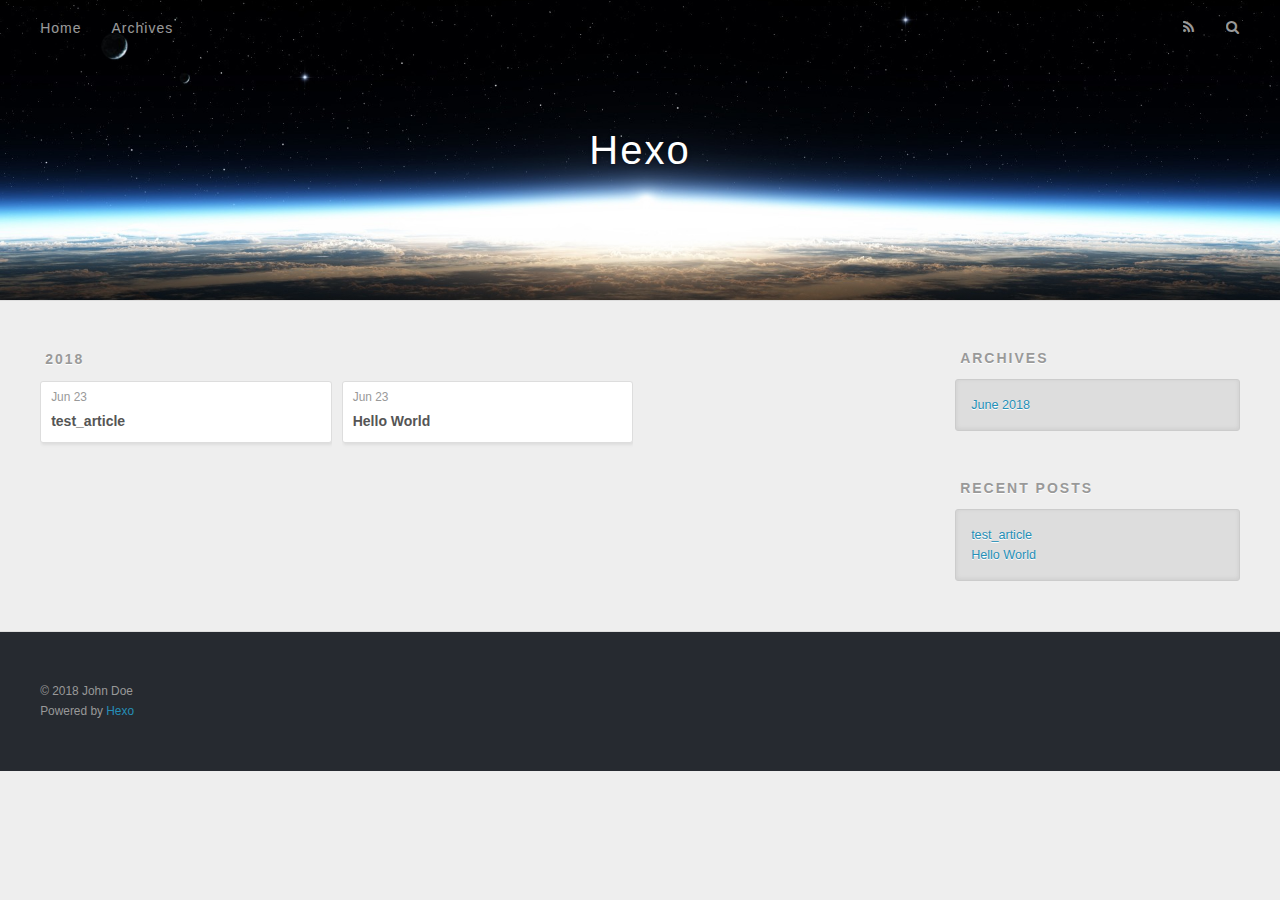
==== archives/index.html @ 7d8a9046 "Site updated: 2018-06-23 09:53:26" ====
<!DOCTYPE html>
<html>
<head>
  <meta charset="utf-8">
  

  
  <title>Archives | Hexo</title>
  <meta name="viewport" content="width=device-width, initial-scale=1, maximum-scale=1">
  <meta property="og:type" content="website">
<meta property="og:title" content="Hexo">
<meta property="og:url" content="http://yoursite.com/archives/index.html">
<meta property="og:site_name" content="Hexo">
<meta property="og:locale" content="default">
<meta name="twitter:card" content="summary">
<meta name="twitter:title" content="Hexo">
  
    <link rel="alternate" href="/atom.xml" title="Hexo" type="application/atom+xml">
  
  
    <link rel="icon" href="/favicon.png">
  
  
    <link href="//fonts.googleapis.com/css?family=Source+Code+Pro" rel="stylesheet" type="text/css">
  
  <link rel="stylesheet" href="/css/style.css">
</head>

<body>
  <div id="container">
    <div id="wrap">
      <header id="header">
  <div id="banner"></div>
  <div id="header-outer" class="outer">
    <div id="header-title" class="inner">
      <h1 id="logo-wrap">
        <a href="/" id="logo">Hexo</a>
      </h1>
      
    </div>
    <div id="header-inner" class="inner">
      <nav id="main-nav">
        <a id="main-nav-toggle" class="nav-icon"></a>
        
          <a class="main-nav-link" href="/">Home</a>
        
          <a class="main-nav-link" href="/archives">Archives</a>
        
      </nav>
      <nav id="sub-nav">
        
          <a id="nav-rss-link" class="nav-icon" href="/atom.xml" title="RSS Feed"></a>
        
        <a id="nav-search-btn" class="nav-icon" title="Search"></a>
      </nav>
      <div id="search-form-wrap">
        <form action="//google.com/search" method="get" accept-charset="UTF-8" class="search-form"><input type="search" name="q" class="search-form-input" placeholder="Search"><button type="submit" class="search-form-submit">&#xF002;</button><input type="hidden" name="sitesearch" value="http://yoursite.com"></form>
      </div>
    </div>
  </div>
</header>
      <div class="outer">
        <section id="main">
  
  
    
    
      
      
      <section class="archives-wrap">
        <div class="archive-year-wrap">
          <a href="/archives/2018" class="archive-year">2018</a>
        </div>
        <div class="archives">
    
    <article class="archive-article archive-type-post">
  <div class="archive-article-inner">
    <header class="archive-article-header">
      <a href="/2018/06/23/test-article/" class="archive-article-date">
  <time datetime="2018-06-23T01:40:47.000Z" itemprop="datePublished">Jun 23</time>
</a>
      
  
    <h1 itemprop="name">
      <a class="archive-article-title" href="/2018/06/23/test-article/">test_article</a>
    </h1>
  

    </header>
  </div>
</article>
  
    
    
    <article class="archive-article archive-type-post">
  <div class="archive-article-inner">
    <header class="archive-article-header">
      <a href="/2018/06/23/hello-world/" class="archive-article-date">
  <time datetime="2018-06-23T01:30:39.345Z" itemprop="datePublished">Jun 23</time>
</a>
      
  
    <h1 itemprop="name">
      <a class="archive-article-title" href="/2018/06/23/hello-world/">Hello World</a>
    </h1>
  

    </header>
  </div>
</article>
  
  
    </div></section>
  


</section>
        
          <aside id="sidebar">
  
    

  
    

  
    
  
    
  <div class="widget-wrap">
    <h3 class="widget-title">Archives</h3>
    <div class="widget">
      <ul class="archive-list"><li class="archive-list-item"><a class="archive-list-link" href="/archives/2018/06/">June 2018</a></li></ul>
    </div>
  </div>


  
    
  <div class="widget-wrap">
    <h3 class="widget-title">Recent Posts</h3>
    <div class="widget">
      <ul>
        
          <li>
            <a href="/2018/06/23/test-article/">test_article</a>
          </li>
        
          <li>
            <a href="/2018/06/23/hello-world/">Hello World</a>
          </li>
        
      </ul>
    </div>
  </div>

  
</aside>
        
      </div>
      <footer id="footer">
  
  <div class="outer">
    <div id="footer-info" class="inner">
      &copy; 2018 John Doe<br>
      Powered by <a href="http://hexo.io/" target="_blank">Hexo</a>
    </div>
  </div>
</footer>
    </div>
    <nav id="mobile-nav">
  
    <a href="/" class="mobile-nav-link">Home</a>
  
    <a href="/archives" class="mobile-nav-link">Archives</a>
  
</nav>
    

<script src="//ajax.googleapis.com/ajax/libs/jquery/2.0.3/jquery.min.js"></script>


  <link rel="stylesheet" href="/fancybox/jquery.fancybox.css">
  <script src="/fancybox/jquery.fancybox.pack.js"></script>


<script src="/js/script.js"></script>



  </div>
</body>
</html>
---- css/style.css ----
body {
  width: 100%;
}
body:before,
body:after {
  content: "";
  display: table;
}
body:after {
  clear: both;
}
html,
body,
div,
span,
applet,
object,
iframe,
h1,
h2,
h3,
h4,
h5,
h6,
p,
blockquote,
pre,
a,
abbr,
acronym,
address,
big,
cite,
code,
del,
dfn,
em,
img,
ins,
kbd,
q,
s,
samp,
small,
strike,
strong,
sub,
sup,
tt,
var,
dl,
dt,
dd,
ol,
ul,
li,
fieldset,
form,
label,
legend,
table,
caption,
tbody,
tfoot,
thead,
tr,
th,
td {
  margin: 0;
  padding: 0;
  border: 0;
  outline: 0;
  font-weight: inherit;
  font-style: inherit;
  font-family: inherit;
  font-size: 100%;
  vertical-align: baseline;
}
body {
  line-height: 1;
  color: #000;
  background: #fff;
}
ol,
ul {
  list-style: none;
}
table {
  border-collapse: separate;
  border-spacing: 0;
  vertical-align: middle;
}
caption,
th,
td {
  text-align: left;
  font-weight: normal;
  vertical-align: middle;
}
a img {
  border: none;
}
input,
button {
  margin: 0;
  padding: 0;
}
input::-moz-focus-inner,
button::-moz-focus-inner {
  border: 0;
  padding: 0;
}
@font-face {
  font-family: FontAwesome;
  font-style: normal;
  font-weight: normal;
  src: url("fonts/fontawesome-webfont.eot?v=#4.0.3");
  src: url("fonts/fontawesome-webfont.eot?#iefix&v=#4.0.3") format("embedded-opentype"), url("fonts/fontawesome-webfont.woff?v=#4.0.3") format("woff"), url("fonts/fontawesome-webfont.ttf?v=#4.0.3") format("truetype"), url("fonts/fontawesome-webfont.svg#fontawesomeregular?v=#4.0.3") format("svg");
}
html,
body,
#container {
  height: 100%;
}
body {
  background: #eee;
  font: 14px -apple-system, BlinkMacSystemFont, "Segoe UI", "Roboto", "Oxygen", "Ubuntu", "Cantarell", "Fira Sans", "Droid Sans", "Helvetica Neue", sans-serif;
  -webkit-text-size-adjust: 100%;
}
.outer {
  max-width: 1220px;
  margin: 0 auto;
  padding: 0 20px;
}
.outer:before,
.outer:after {
  content: "";
  display: table;
}
.outer:after {
  clear: both;
}
.inner {
  display: inline;
  float: left;
  width: 98.33333333333333%;
  margin: 0 0.833333333333333%;
}
.left,
.alignleft {
  float: left;
}
.right,
.alignright {
  float: right;
}
.clear {
  clear: both;
}
#container {
  position: relative;
}
.mobile-nav-on {
  overflow: hidden;
}
#wrap {
  height: 100%;
  width: 100%;
  position: absolute;
  top: 0;
  left: 0;
  -webkit-transition: 0.2s ease-out;
  -moz-transition: 0.2s ease-out;
  -ms-transition: 0.2s ease-out;
  transition: 0.2s ease-out;
  z-index: 1;
  background: #eee;
}
.mobile-nav-on #wrap {
  left: 280px;
}
@media screen and (min-width: 768px) {
  #main {
    display: inline;
    float: left;
    width: 73.33333333333333%;
    margin: 0 0.833333333333333%;
  }
}
.article-date,
.article-category-link,
.archive-year,
.widget-title {
  text-decoration: none;
  text-transform: uppercase;
  letter-spacing: 2px;
  color: #999;
  margin-bottom: 1em;
  margin-left: 5px;
  line-height: 1em;
  text-shadow: 0 1px #fff;
  font-weight: bold;
}
.article-inner,
.archive-article-inner {
  background: #fff;
  -webkit-box-shadow: 1px 2px 3px #ddd;
  box-shadow: 1px 2px 3px #ddd;
  border: 1px solid #ddd;
  border-radius: 3px;
}
.article-entry h1,
.widget h1 {
  font-size: 2em;
}
.article-entry h2,
.widget h2 {
  font-size: 1.5em;
}
.article-entry h3,
.widget h3 {
  font-size: 1.3em;
}
.article-entry h4,
.widget h4 {
  font-size: 1.2em;
}
.article-entry h5,
.widget h5 {
  font-size: 1em;
}
.article-entry h6,
.widget h6 {
  font-size: 1em;
  color: #999;
}
.article-entry hr,
.widget hr {
  border: 1px dashed #ddd;
}
.article-entry strong,
.widget strong {
  font-weight: bold;
}
.article-entry em,
.widget em,
.article-entry cite,
.widget cite {
  font-style: italic;
}
.article-entry sup,
.widget sup,
.article-entry sub,
.widget sub {
  font-size: 0.75em;
  line-height: 0;
  position: relative;
  vertical-align: baseline;
}
.article-entry sup,
.widget sup {
  top: -0.5em;
}
.article-entry sub,
.widget sub {
  bottom: -0.2em;
}
.article-entry small,
.widget small {
  font-size: 0.85em;
}
.article-entry acronym,
.widget acronym,
.article-entry abbr,
.widget abbr {
  border-bottom: 1px dotted;
}
.article-entry ul,
.widget ul,
.article-entry ol,
.widget ol,
.article-entry dl,
.widget dl {
  margin: 0 20px;
  line-height: 1.6em;
}
.article-entry ul ul,
.widget ul ul,
.article-entry ol ul,
.widget ol ul,
.article-entry ul ol,
.widget ul ol,
.article-entry ol ol,
.widget ol ol {
  margin-top: 0;
  margin-bottom: 0;
}
.article-entry ul,
.widget ul {
  list-style: disc;
}
.article-entry ol,
.widget ol {
  list-style: decimal;
}
.article-entry dt,
.widget dt {
  font-weight: bold;
}
#header {
  height: 300px;
  position: relative;
  border-bottom: 1px solid #ddd;
}
#header:before,
#header:after {
  content: "";
  position: absolute;
  left: 0;
  right: 0;
  height: 40px;
}
#header:before {
  top: 0;
  background: -webkit-linear-gradient(rgba(0,0,0,0.2), transparent);
  background: -moz-linear-gradient(rgba(0,0,0,0.2), transparent);
  background: -ms-linear-gradient(rgba(0,0,0,0.2), transparent);
  background: linear-gradient(rgba(0,0,0,0.2), transparent);
}
#header:after {
  bottom: 0;
  background: -webkit-linear-gradient(transparent, rgba(0,0,0,0.2));
  background: -moz-linear-gradient(transparent, rgba(0,0,0,0.2));
  background: -ms-linear-gradient(transparent, rgba(0,0,0,0.2));
  background: linear-gradient(transparent, rgba(0,0,0,0.2));
}
#header-outer {
  height: 100%;
  position: relative;
}
#header-inner {
  position: relative;
  overflow: hidden;
}
#banner {
  position: absolute;
  top: 0;
  left: 0;
  width: 100%;
  height: 100%;
  background: url("images/banner.jpg") center #000;
  -webkit-background-size: cover;
  -moz-background-size: cover;
  background-size: cover;
  z-index: -1;
}
#header-title {
  text-align: center;
  height: 40px;
  position: absolute;
  top: 50%;
  left: 0;
  margin-top: -20px;
}
#logo,
#subtitle {
  text-decoration: none;
  color: #fff;
  font-weight: 300;
  text-shadow: 0 1px 4px rgba(0,0,0,0.3);
}
#logo {
  font-size: 40px;
  line-height: 40px;
  letter-spacing: 2px;
}
#subtitle {
  font-size: 16px;
  line-height: 16px;
  letter-spacing: 1px;
}
#subtitle-wrap {
  margin-top: 16px;
}
#main-nav {
  float: left;
  margin-left: -15px;
}
.nav-icon,
.main-nav-link {
  float: left;
  color: #fff;
  opacity: 0.6;
  text-decoration: none;
  text-shadow: 0 1px rgba(0,0,0,0.2);
  -webkit-transition: opacity 0.2s;
  -moz-transition: opacity 0.2s;
  -ms-transition: opacity 0.2s;
  transition: opacity 0.2s;
  display: block;
  padding: 20px 15px;
}
.nav-icon:hover,
.main-nav-link:hover {
  opacity: 1;
}
.nav-icon {
  font-family: FontAwesome;
  text-align: center;
  font-size: 14px;
  width: 14px;
  height: 14px;
  padding: 20px 15px;
  position: relative;
  cursor: pointer;
}
.main-nav-link {
  font-weight: 300;
  letter-spacing: 1px;
}
@media screen and (max-width: 479px) {
  .main-nav-link {
    display: none;
  }
}
#main-nav-toggle {
  display: none;
}
#main-nav-toggle:before {
  content: "\f0c9";
}
@media screen and (max-width: 479px) {
  #main-nav-toggle {
    display: block;
  }
}
#sub-nav {
  float: right;
  margin-right: -15px;
}
#nav-rss-link:before {
  content: "\f09e";
}
#nav-search-btn:before {
  content: "\f002";
}
#search-form-wrap {
  position: absolute;
  top: 15px;
  width: 150px;
  height: 30px;
  right: -150px;
  opacity: 0;
  -webkit-transition: 0.2s ease-out;
  -moz-transition: 0.2s ease-out;
  -ms-transition: 0.2s ease-out;
  transition: 0.2s ease-out;
}
#search-form-wrap.on {
  opacity: 1;
  right: 0;
}
@media screen and (max-width: 479px) {
  #search-form-wrap {
    width: 100%;
    right: -100%;
  }
}
.search-form {
  position: absolute;
  top: 0;
  left: 0;
  right: 0;
  background: #fff;
  padding: 5px 15px;
  border-radius: 15px;
  -webkit-box-shadow: 0 0 10px rgba(0,0,0,0.3);
  box-shadow: 0 0 10px rgba(0,0,0,0.3);
}
.search-form-input {
  border: none;
  background: none;
  color: #555;
  width: 100%;
  font: 13px -apple-system, BlinkMacSystemFont, "Segoe UI", "Roboto", "Oxygen", "Ubuntu", "Cantarell", "Fira Sans", "Droid Sans", "Helvetica Neue", sans-serif;
  outline: none;
}
.search-form-input::-webkit-search-results-decoration,
.search-form-input::-webkit-search-cancel-button {
  -webkit-appearance: none;
}
.search-form-submit {
  position: absolute;
  top: 50%;
  right: 10px;
  margin-top: -7px;
  font: 13px FontAwesome;
  border: none;
  background: none;
  color: #bbb;
  cursor: pointer;
}
.search-form-submit:hover,
.search-form-submit:focus {
  color: #777;
}
.article {
  margin: 50px 0;
}
.article-inner {
  overflow: hidden;
}
.article-meta:before,
.article-meta:after {
  content: "";
  display: table;
}
.article-meta:after {
  clear: both;
}
.article-date {
  float: left;
}
.article-category {
  float: left;
  line-height: 1em;
  color: #ccc;
  text-shadow: 0 1px #fff;
  margin-left: 8px;
}
.article-category:before {
  content: "\2022";
}
.article-category-link {
  margin: 0 12px 1em;
}
.article-header {
  padding: 20px 20px 0;
}
.article-title {
  text-decoration: none;
  font-size: 2em;
  font-weight: bold;
  color: #555;
  line-height: 1.1em;
  -webkit-transition: color 0.2s;
  -moz-transition: color 0.2s;
  -ms-transition: color 0.2s;
  transition: color 0.2s;
}
a.article-title:hover {
  color: #258fb8;
}
.article-entry {
  color: #555;
  padding: 0 20px;
}
.article-entry:before,
.article-entry:after {
  content: "";
  display: table;
}
.article-entry:after {
  clear: both;
}
.article-entry p,
.article-entry table {
  line-height: 1.6em;
  margin: 1.6em 0;
}
.article-entry h1,
.article-entry h2,
.article-entry h3,
.article-entry h4,
.article-entry h5,
.article-entry h6 {
  font-weight: bold;
}
.article-entry h1,
.article-entry h2,
.article-entry h3,
.article-entry h4,
.article-entry h5,
.article-entry h6 {
  line-height: 1.1em;
  margin: 1.1em 0;
}
.article-entry a {
  color: #258fb8;
  text-decoration: none;
}
.article-entry a:hover {
  text-decoration: underline;
}
.article-entry ul,
.article-entry ol,
.article-entry dl {
  margin-top: 1.6em;
  margin-bottom: 1.6em;
}
.article-entry img,
.article-entry video {
  max-width: 100%;
  height: auto;
  display: block;
  margin: auto;
}
.article-entry iframe {
  border: none;
}
.article-entry table {
  width: 100%;
  border-collapse: collapse;
  border-spacing: 0;
}
.article-entry th {
  font-weight: bold;
  border-bottom: 3px solid #ddd;
  padding-bottom: 0.5em;
}
.article-entry td {
  border-bottom: 1px solid #ddd;
  padding: 10px 0;
}
.article-entry blockquote {
  font-family: Georgia, "Times New Roman", serif;
  font-size: 1.4em;
  margin: 1.6em 20px;
  text-align: center;
}
.article-entry blockquote footer {
  font-size: 14px;
  margin: 1.6em 0;
  font-family: -apple-system, BlinkMacSystemFont, "Segoe UI", "Roboto", "Oxygen", "Ubuntu", "Cantarell", "Fira Sans", "Droid Sans", "Helvetica Neue", sans-serif;
}
.article-entry blockquote footer cite:before {
  content: "—";
  padding: 0 0.5em;
}
.article-entry .pullquote {
  text-align: left;
  width: 45%;
  margin: 0;
}
.article-entry .pullquote.left {
  margin-left: 0.5em;
  margin-right: 1em;
}
.article-entry .pullquote.right {
  margin-right: 0.5em;
  margin-left: 1em;
}
.article-entry .caption {
  color: #999;
  display: block;
  font-size: 0.9em;
  margin-top: 0.5em;
  position: relative;
  text-align: center;
}
.article-entry .video-container {
  position: relative;
  padding-top: 56.25%;
  height: 0;
  overflow: hidden;
}
.article-entry .video-container iframe,
.article-entry .video-container object,
.article-entry .video-container embed {
  position: absolute;
  top: 0;
  left: 0;
  width: 100%;
  height: 100%;
  margin-top: 0;
}
.article-more-link a {
  display: inline-block;
  line-height: 1em;
  padding: 6px 15px;
  border-radius: 15px;
  background: #eee;
  color: #999;
  text-shadow: 0 1px #fff;
  text-decoration: none;
}
.article-more-link a:hover {
  background: #258fb8;
  color: #fff;
  text-decoration: none;
  text-shadow: 0 1px #1e7293;
}
.article-footer {
  font-size: 0.85em;
  line-height: 1.6em;
  border-top: 1px solid #ddd;
  padding-top: 1.6em;
  margin: 0 20px 20px;
}
.article-footer:before,
.article-footer:after {
  content: "";
  display: table;
}
.article-footer:after {
  clear: both;
}
.article-footer a {
  color: #999;
  text-decoration: none;
}
.article-footer a:hover {
  color: #555;
}
.article-tag-list-item {
  float: left;
  margin-right: 10px;
}
.article-tag-list-link:before {
  content: "#";
}
.article-comment-link {
  float: right;
}
.article-comment-link:before {
  content: "\f075";
  font-family: FontAwesome;
  padding-right: 8px;
}
.article-share-link {
  cursor: pointer;
  float: right;
  margin-left: 20px;
}
.article-share-link:before {
  content: "\f064";
  font-family: FontAwesome;
  padding-right: 6px;
}
#article-nav {
  position: relative;
}
#article-nav:before,
#article-nav:after {
  content: "";
  display: table;
}
#article-nav:after {
  clear: both;
}
@media screen and (min-width: 768px) {
  #article-nav {
    margin: 50px 0;
  }
  #article-nav:before {
    width: 8px;
    height: 8px;
    position: absolute;
    top: 50%;
    left: 50%;
    margin-top: -4px;
    margin-left: -4px;
    content: "";
    border-radius: 50%;
    background: #ddd;
    -webkit-box-shadow: 0 1px 2px #fff;
    box-shadow: 0 1px 2px #fff;
  }
}
.article-nav-link-wrap {
  text-decoration: none;
  text-shadow: 0 1px #fff;
  color: #999;
  -webkit-box-sizing: border-box;
  -moz-box-sizing: border-box;
  box-sizing: border-box;
  margin-top: 50px;
  text-align: center;
  display: block;
}
.article-nav-link-wrap:hover {
  color: #555;
}
@media screen and (min-width: 768px) {
  .article-nav-link-wrap {
    width: 50%;
    margin-top: 0;
  }
}
@media screen and (min-width: 768px) {
  #article-nav-newer {
    float: left;
    text-align: right;
    padding-right: 20px;
  }
}
@media screen and (min-width: 768px) {
  #article-nav-older {
    float: right;
    text-align: left;
    padding-left: 20px;
  }
}
.article-nav-caption {
  text-transform: uppercase;
  letter-spacing: 2px;
  color: #ddd;
  line-height: 1em;
  font-weight: bold;
}
#article-nav-newer .article-nav-caption {
  margin-right: -2px;
}
.article-nav-title {
  font-size: 0.85em;
  line-height: 1.6em;
  margin-top: 0.5em;
}
.article-share-box {
  position: absolute;
  display: none;
  background: #fff;
  -webkit-box-shadow: 1px 2px 10px rgba(0,0,0,0.2);
  box-shadow: 1px 2px 10px rgba(0,0,0,0.2);
  border-radius: 3px;
  margin-left: -145px;
  overflow: hidden;
  z-index: 1;
}
.article-share-box.on {
  display: block;
}
.article-share-input {
  width: 100%;
  background: none;
  -webkit-box-sizing: border-box;
  -moz-box-sizing: border-box;
  box-sizing: border-box;
  font: 14px -apple-system, BlinkMacSystemFont, "Segoe UI", "Roboto", "Oxygen", "Ubuntu", "Cantarell", "Fira Sans", "Droid Sans", "Helvetica Neue", sans-serif;
  padding: 0 15px;
  color: #555;
  outline: none;
  border: 1px solid #ddd;
  border-radius: 3px 3px 0 0;
  height: 36px;
  line-height: 36px;
}
.article-share-links {
  background: #eee;
}
.article-share-links:before,
.article-share-links:after {
  content: "";
  display: table;
}
.article-share-links:after {
  clear: both;
}
.article-share-twitter,
.article-share-facebook,
.article-share-pinterest,
.article-share-google {
  width: 50px;
  height: 36px;
  display: block;
  float: left;
  position: relative;
  color: #999;
  text-shadow: 0 1px #fff;
}
.article-share-twitter:before,
.article-share-facebook:before,
.article-share-pinterest:before,
.article-share-google:before {
  font-size: 20px;
  font-family: FontAwesome;
  width: 20px;
  height: 20px;
  position: absolute;
  top: 50%;
  left: 50%;
  margin-top: -10px;
  margin-left: -10px;
  text-align: center;
}
.article-share-twitter:hover,
.article-share-facebook:hover,
.article-share-pinterest:hover,
.article-share-google:hover {
  color: #fff;
}
.article-share-twitter:before {
  content: "\f099";
}
.article-share-twitter:hover {
  background: #00aced;
  text-shadow: 0 1px #008abe;
}
.article-share-facebook:before {
  content: "\f09a";
}
.article-share-facebook:hover {
  background: #3b5998;
  text-shadow: 0 1px #2f477a;
}
.article-share-pinterest:before {
  content: "\f0d2";
}
.article-share-pinterest:hover {
  background: #cb2027;
  text-shadow: 0 1px #a21a1f;
}
.article-share-google:before {
  content: "\f0d5";
}
.article-share-google:hover {
  background: #dd4b39;
  text-shadow: 0 1px #be3221;
}
.article-gallery {
  background: #000;
  position: relative;
}
.article-gallery-photos {
  position: relative;
  overflow: hidden;
}
.article-gallery-img {
  display: none;
  max-width: 100%;
}
.article-gallery-img:first-child {
  display: block;
}
.article-gallery-img.loaded {
  position: absolute;
  display: block;
}
.article-gallery-img img {
  display: block;
  max-width: 100%;
  margin: 0 auto;
}
#comments {
  background: #fff;
  -webkit-box-shadow: 1px 2px 3px #ddd;
  box-shadow: 1px 2px 3px #ddd;
  padding: 20px;
  border: 1px solid #ddd;
  border-radius: 3px;
  margin: 50px 0;
}
#comments a {
  color: #258fb8;
}
.archives-wrap {
  margin: 50px 0;
}
.archives:before,
.archives:after {
  content: "";
  display: table;
}
.archives:after {
  clear: both;
}
.archive-year-wrap {
  margin-bottom: 1em;
}
.archives {
  -webkit-column-gap: 10px;
  -moz-column-gap: 10px;
  column-gap: 10px;
}
@media screen and (min-width: 480px) and (max-width: 767px) {
  .archives {
    -webkit-column-count: 2;
    -moz-column-count: 2;
    column-count: 2;
  }
}
@media screen and (min-width: 768px) {
  .archives {
    -webkit-column-count: 3;
    -moz-column-count: 3;
    column-count: 3;
  }
}
.archive-article {
  -webkit-column-break-inside: avoid;
  page-break-inside: avoid;
  overflow: hidden;
  break-inside: avoid-column;
}
.archive-article-inner {
  padding: 10px;
  margin-bottom: 15px;
}
.archive-article-title {
  text-decoration: none;
  font-weight: bold;
  color: #555;
  -webkit-transition: color 0.2s;
  -moz-transition: color 0.2s;
  -ms-transition: color 0.2s;
  transition: color 0.2s;
  line-height: 1.6em;
}
.archive-article-title:hover {
  color: #258fb8;
}
.archive-article-footer {
  margin-top: 1em;
}
.archive-article-date {
  color: #999;
  text-decoration: none;
  font-size: 0.85em;
  line-height: 1em;
  margin-bottom: 0.5em;
  display: block;
}
#page-nav {
  margin: 50px auto;
  background: #fff;
  -webkit-box-shadow: 1px 2px 3px #ddd;
  box-shadow: 1px 2px 3px #ddd;
  border: 1px solid #ddd;
  border-radius: 3px;
  text-align: center;
  color: #999;
  overflow: hidden;
}
#page-nav:before,
#page-nav:after {
  content: "";
  display: table;
}
#page-nav:after {
  clear: both;
}
#page-nav a,
#page-nav span {
  padding: 10px 20px;
  line-height: 1;
  height: 2ex;
}
#page-nav a {
  color: #999;
  text-decoration: none;
}
#page-nav a:hover {
  background: #999;
  color: #fff;
}
#page-nav .prev {
  float: left;
}
#page-nav .next {
  float: right;
}
#page-nav .page-number {
  display: inline-block;
}
@media screen and (max-width: 479px) {
  #page-nav .page-number {
    display: none;
  }
}
#page-nav .current {
  color: #555;
  font-weight: bold;
}
#page-nav .space {
  color: #ddd;
}
#footer {
  background: #262a30;
  padding: 50px 0;
  border-top: 1px solid #ddd;
  color: #999;
}
#footer a {
  color: #258fb8;
  text-decoration: none;
}
#footer a:hover {
  text-decoration: underline;
}
#footer-info {
  line-height: 1.6em;
  font-size: 0.85em;
}
.article-entry pre,
.article-entry .highlight {
  background: #2d2d2d;
  margin: 0 -20px;
  padding: 15px 20px;
  border-style: solid;
  border-color: #ddd;
  border-width: 1px 0;
  overflow: auto;
  color: #ccc;
  line-height: 22.400000000000002px;
}
.article-entry .highlight .gutter pre,
.article-entry .gist .gist-file .gist-data .line-numbers {
  color: #666;
  font-size: 0.85em;
}
.article-entry pre,
.article-entry code {
  font-family: "Source Code Pro", Consolas, Monaco, Menlo, Consolas, monospace;
}
.article-entry code {
  background: #eee;
  text-shadow: 0 1px #fff;
  padding: 0 0.3em;
}
.article-entry pre code {
  background: none;
  text-shadow: none;
  padding: 0;
}
.article-entry .highlight pre {
  border: none;
  margin: 0;
  padding: 0;
}
.article-entry .highlight table {
  margin: 0;
  width: auto;
}
.article-entry .highlight td {
  border: none;
  padding: 0;
}
.article-entry .highlight figcaption {
  font-size: 0.85em;
  color: #999;
  line-height: 1em;
  margin-bottom: 1em;
}
.article-entry .highlight figcaption:before,
.article-entry .highlight figcaption:after {
  content: "";
  display: table;
}
.article-entry .highlight figcaption:after {
  clear: both;
}
.article-entry .highlight figcaption a {
  float: right;
}
.article-entry .highlight .gutter pre {
  text-align: right;
  padding-right: 20px;
}
.article-entry .highlight .line {
  height: 22.400000000000002px;
}
.article-entry .highlight .line.marked {
  background: #515151;
}
.article-entry .gist {
  margin: 0 -20px;
  border-style: solid;
  border-color: #ddd;
  border-width: 1px 0;
  background: #2d2d2d;
  padding: 15px 20px 15px 0;
}
.article-entry .gist .gist-file {
  border: none;
  font-family: "Source Code Pro", Consolas, Monaco, Menlo, Consolas, monospace;
  margin: 0;
}
.article-entry .gist .gist-file .gist-data {
  background: none;
  border: none;
}
.article-entry .gist .gist-file .gist-data .line-numbers {
  background: none;
  border: none;
  padding: 0 20px 0 0;
}
.article-entry .gist .gist-file .gist-data .line-data {
  padding: 0 !important;
}
.article-entry .gist .gist-file .highlight {
  margin: 0;
  padding: 0;
  border: none;
}
.article-entry .gist .gist-file .gist-meta {
  background: #2d2d2d;
  color: #999;
  font: 0.85em -apple-system, BlinkMacSystemFont, "Segoe UI", "Roboto", "Oxygen", "Ubuntu", "Cantarell", "Fira Sans", "Droid Sans", "Helvetica Neue", sans-serif;
  text-shadow: 0 0;
  padding: 0;
  margin-top: 1em;
  margin-left: 20px;
}
.article-entry .gist .gist-file .gist-meta a {
  color: #258fb8;
  font-weight: normal;
}
.article-entry .gist .gist-file .gist-meta a:hover {
  text-decoration: underline;
}
pre .comment,
pre .title {
  color: #999;
}
pre .variable,
pre .attribute,
pre .tag,
pre .regexp,
pre .ruby .constant,
pre .xml .tag .title,
pre .xml .pi,
pre .xml .doctype,
pre .html .doctype,
pre .css .id,
pre .css .class,
pre .css .pseudo {
  color: #f2777a;
}
pre .number,
pre .preprocessor,
pre .built_in,
pre .literal,
pre .params,
pre .constant {
  color: #f99157;
}
pre .class,
pre .ruby .class .title,
pre .css .rules .attribute {
  color: #9c9;
}
pre .string,
pre .value,
pre .inheritance,
pre .header,
pre .ruby .symbol,
pre .xml .cdata {
  color: #9c9;
}
pre .css .hexcolor {
  color: #6cc;
}
pre .function,
pre .python .decorator,
pre .python .title,
pre .ruby .function .title,
pre .ruby .title .keyword,
pre .perl .sub,
pre .javascript .title,
pre .coffeescript .title {
  color: #69c;
}
pre .keyword,
pre .javascript .function {
  color: #c9c;
}
@media screen and (max-width: 479px) {
  #mobile-nav {
    position: absolute;
    top: 0;
    left: 0;
    width: 280px;
    height: 100%;
    background: #191919;
    border-right: 1px solid #fff;
  }
}
@media screen and (max-width: 479px) {
  .mobile-nav-link {
    display: block;
    color: #999;
    text-decoration: none;
    padding: 15px 20px;
    font-weight: bold;
  }
  .mobile-nav-link:hover {
    color: #fff;
  }
}
@media screen and (min-width: 768px) {
  #sidebar {
    display: inline;
    float: left;
    width: 23.333333333333332%;
    margin: 0 0.833333333333333%;
  }
}
.widget-wrap {
  margin: 50px 0;
}
.widget {
  color: #777;
  text-shadow: 0 1px #fff;
  background: #ddd;
  -webkit-box-shadow: 0 -1px 4px #ccc inset;
  box-shadow: 0 -1px 4px #ccc inset;
  border: 1px solid #ccc;
  padding: 15px;
  border-radius: 3px;
}
.widget a {
  color: #258fb8;
  text-decoration: none;
}
.widget a:hover {
  text-decoration: underline;
}
.widget ul ul,
.widget ol ul,
.widget dl ul,
.widget ul ol,
.widget ol ol,
.widget dl ol,
.widget ul dl,
.widget ol dl,
.widget dl dl {
  margin-left: 15px;
  list-style: disc;
}
.widget {
  line-height: 1.6em;
  word-wrap: break-word;
  font-size: 0.9em;
}
.widget ul,
.widget ol {
  list-style: none;
  margin: 0;
}
.widget ul ul,
.widget ol ul,
.widget ul ol,
.widget ol ol {
  margin: 0 20px;
}
.widget ul ul,
.widget ol ul {
  list-style: disc;
}
.widget ul ol,
.widget ol ol {
  list-style: decimal;
}
.category-list-count,
.tag-list-count,
.archive-list-count {
  padding-left: 5px;
  color: #999;
  font-size: 0.85em;
}
.category-list-count:before,
.tag-list-count:before,
.archive-list-count:before {
  content: "(";
}
.category-list-count:after,
.tag-list-count:after,
.archive-list-count:after {
  content: ")";
}
.tagcloud a {
  margin-right: 5px;
  display: inline-block;
}
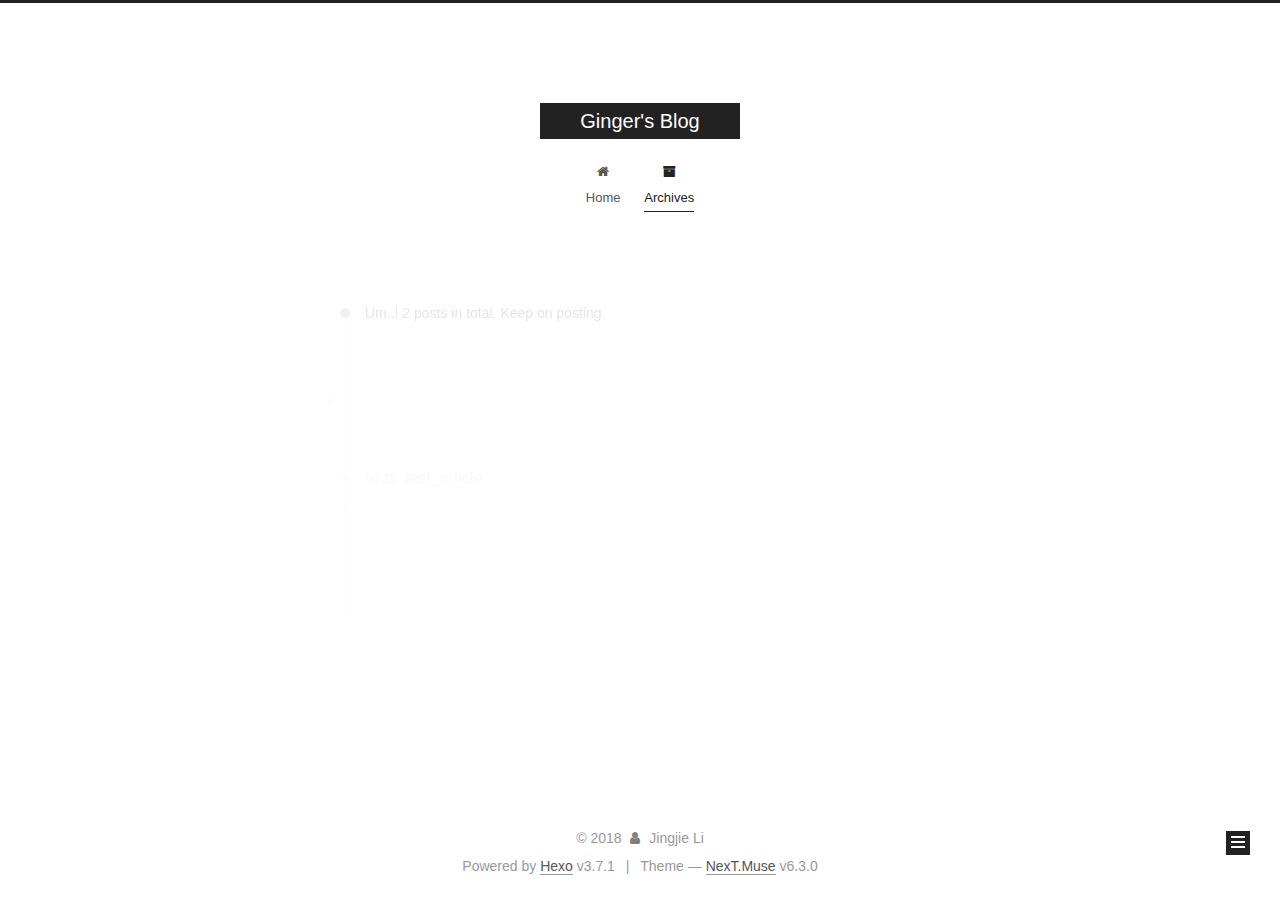
==== commit be0de432: "Site updated: 2018-06-23 11:01:48" ====
--- a/archives/index.html
+++ b/archives/index.html
@@ -1,193 +1,643 @@
 <!DOCTYPE html>
-<html>
+
+
+
+
+
+
+
+
+
+
+
+
+  
+
+
+<html class="theme-next muse use-motion" lang="">
 <head>
-  <meta charset="utf-8">
-  
-
-  
-  <title>Archives | Hexo</title>
-  <meta name="viewport" content="width=device-width, initial-scale=1, maximum-scale=1">
+  <meta charset="UTF-8"/>
+<meta http-equiv="X-UA-Compatible" content="IE=edge" />
+<meta name="viewport" content="width=device-width, initial-scale=1, maximum-scale=2"/>
+<meta name="theme-color" content="#222">
+
+
+
+
+
+
+
+
+
+
+
+
+<meta http-equiv="Cache-Control" content="no-transform" />
+<meta http-equiv="Cache-Control" content="no-siteapp" />
+
+
+
+
+
+
+
+
+
+
+
+
+
+
+
+
+
+
+
+
+
+
+<link href="/lib/font-awesome/css/font-awesome.min.css?v=4.6.2" rel="stylesheet" type="text/css" />
+
+<link href="/css/main.css?v=6.3.0" rel="stylesheet" type="text/css" />
+
+
+  <link rel="apple-touch-icon" sizes="180x180" href="/images/apple-touch-icon-next.png?v=6.3.0">
+
+
+  <link rel="icon" type="image/png" sizes="32x32" href="/images/favicon-32x32-next.png?v=6.3.0">
+
+
+  <link rel="icon" type="image/png" sizes="16x16" href="/images/favicon-16x16-next.png?v=6.3.0">
+
+
+  <link rel="mask-icon" href="/images/logo.svg?v=6.3.0" color="#222">
+
+
+
+
+
+
+
+
+
+<script type="text/javascript" id="hexo.configurations">
+  var NexT = window.NexT || {};
+  var CONFIG = {
+    root: '/',
+    scheme: 'Muse',
+    version: '6.3.0',
+    sidebar: {"position":"left","display":"post","offset":12,"b2t":false,"scrollpercent":false,"onmobile":false},
+    fancybox: false,
+    fastclick: false,
+    lazyload: false,
+    tabs: true,
+    motion: {"enable":true,"async":false,"transition":{"post_block":"fadeIn","post_header":"slideDownIn","post_body":"slideDownIn","coll_header":"slideLeftIn","sidebar":"slideUpIn"}},
+    algolia: {
+      applicationID: '',
+      apiKey: '',
+      indexName: '',
+      hits: {"per_page":10},
+      labels: {"input_placeholder":"Search for Posts","hits_empty":"We didn't find any results for the search: ${query}","hits_stats":"${hits} results found in ${time} ms"}
+    }
+  };
+</script>
+
+
+  
+
+
+
+
   <meta property="og:type" content="website">
-<meta property="og:title" content="Hexo">
+<meta property="og:title" content="Ginger&#39;s Blog">
 <meta property="og:url" content="http://yoursite.com/archives/index.html">
-<meta property="og:site_name" content="Hexo">
+<meta property="og:site_name" content="Ginger&#39;s Blog">
 <meta property="og:locale" content="default">
 <meta name="twitter:card" content="summary">
-<meta name="twitter:title" content="Hexo">
-  
-    <link rel="alternate" href="/atom.xml" title="Hexo" type="application/atom+xml">
-  
-  
-    <link rel="icon" href="/favicon.png">
-  
-  
-    <link href="//fonts.googleapis.com/css?family=Source+Code+Pro" rel="stylesheet" type="text/css">
-  
-  <link rel="stylesheet" href="/css/style.css">
+<meta name="twitter:title" content="Ginger&#39;s Blog">
+
+
+
+
+
+
+  <link rel="canonical" href="http://yoursite.com/archives/"/>
+
+
+
+<script type="text/javascript" id="page.configurations">
+  CONFIG.page = {
+    sidebar: "",
+  };
+</script>
+
+  <title>Archive | Ginger's Blog</title>
+  
+
+
+
+
+
+
+
+
+
+  <noscript>
+  <style type="text/css">
+    .use-motion .motion-element,
+    .use-motion .brand,
+    .use-motion .menu-item,
+    .sidebar-inner,
+    .use-motion .post-block,
+    .use-motion .pagination,
+    .use-motion .comments,
+    .use-motion .post-header,
+    .use-motion .post-body,
+    .use-motion .collection-title { opacity: initial; }
+
+    .use-motion .logo,
+    .use-motion .site-title,
+    .use-motion .site-subtitle {
+      opacity: initial;
+      top: initial;
+    }
+
+    .use-motion {
+      .logo-line-before i { left: initial; }
+      .logo-line-after i { right: initial; }
+    }
+  </style>
+</noscript>
+
 </head>
 
-<body>
-  <div id="container">
-    <div id="wrap">
-      <header id="header">
-  <div id="banner"></div>
-  <div id="header-outer" class="outer">
-    <div id="header-title" class="inner">
-      <h1 id="logo-wrap">
-        <a href="/" id="logo">Hexo</a>
-      </h1>
-      
+<body itemscope itemtype="http://schema.org/WebPage" lang="default">
+
+  
+  
+    
+  
+
+  <div class="container sidebar-position-left page-archive">
+    <div class="headband"></div>
+
+    <header id="header" class="header" itemscope itemtype="http://schema.org/WPHeader">
+      <div class="header-inner"><div class="site-brand-wrapper">
+  <div class="site-meta ">
+    
+
+    <div class="custom-logo-site-title">
+      <a href="/" class="brand" rel="start">
+        <span class="logo-line-before"><i></i></span>
+        <span class="site-title">Ginger's Blog</span>
+        <span class="logo-line-after"><i></i></span>
+      </a>
     </div>
-    <div id="header-inner" class="inner">
-      <nav id="main-nav">
-        <a id="main-nav-toggle" class="nav-icon"></a>
-        
-          <a class="main-nav-link" href="/">Home</a>
-        
-          <a class="main-nav-link" href="/archives">Archives</a>
-        
-      </nav>
-      <nav id="sub-nav">
-        
-          <a id="nav-rss-link" class="nav-icon" href="/atom.xml" title="RSS Feed"></a>
-        
-        <a id="nav-search-btn" class="nav-icon" title="Search"></a>
-      </nav>
-      <div id="search-form-wrap">
-        <form action="//google.com/search" method="get" accept-charset="UTF-8" class="search-form"><input type="search" name="q" class="search-form-input" placeholder="Search"><button type="submit" class="search-form-submit">&#xF002;</button><input type="hidden" name="sitesearch" value="http://yoursite.com"></form>
+    
+  </div>
+
+  <div class="site-nav-toggle">
+    <button aria-label="Toggle navigation bar">
+      <span class="btn-bar"></span>
+      <span class="btn-bar"></span>
+      <span class="btn-bar"></span>
+    </button>
+  </div>
+</div>
+
+
+
+<nav class="site-nav">
+  
+    <ul id="menu" class="menu">
+      
+        
+        
+        
+          
+          <li class="menu-item menu-item-home">
+    <a href="/" rel="section">
+      <i class="menu-item-icon fa fa-fw fa-home"></i> <br />Home</a>
+  </li>
+        
+        
+        
+          
+          <li class="menu-item menu-item-archives menu-item-active">
+    <a href="/archives/" rel="section">
+      <i class="menu-item-icon fa fa-fw fa-archive"></i> <br />Archives</a>
+  </li>
+
+      
+      
+    </ul>
+  
+
+  
+    
+
+    
+    
+      
+      
+    
+      
+      
+    
+    
+
+  
+
+
+  
+
+  
+</nav>
+
+
+
+  
+
+
+
+</div>
+    </header>
+
+    
+
+
+    <main id="main" class="main">
+      <div class="main-inner">
+        <div class="content-wrap">
+          
+          <div id="content" class="content">
+            
+
+  
+  
+  
+  <div class="post-block archive">
+    <div id="posts" class="posts-collapse">
+      <span class="archive-move-on"></span>
+
+      
+      <span class="archive-page-counter">
+        
+        
+        
+          
+        
+        Um..! 2 posts in total. Keep on posting.
+      </span>
+      
+
+      
+
+        
+        
+        
+
+        
+          
+          <div class="collection-title">
+            <h1 class="archive-year" id="archive-year-2018">2018</h1>
+          </div>
+        
+        
+
+        
+
+  <article class="post post-type-normal" itemscope itemtype="http://schema.org/Article">
+    <header class="post-header">
+
+      <h2 class="post-title">
+        
+            <a class="post-title-link" href="/2018/06/23/test-article/" itemprop="url">
+              
+                <span itemprop="name">test_article</span>
+              
+            </a>
+        
+      </h2>
+
+      <div class="post-meta">
+        <time class="post-time" itemprop="dateCreated"
+              datetime="2018-06-23T09:40:47+08:00"
+              content="2018-06-23" >
+          06-23
+        </time>
       </div>
+
+    </header>
+  </article>
+
+
+
+      
+
+        
+        
+        
+
+        
+        
+
+        
+
+  <article class="post post-type-normal" itemscope itemtype="http://schema.org/Article">
+    <header class="post-header">
+
+      <h2 class="post-title">
+        
+            <a class="post-title-link" href="/2018/06/23/hello-world/" itemprop="url">
+              
+                <span itemprop="name">Hello World</span>
+              
+            </a>
+        
+      </h2>
+
+      <div class="post-meta">
+        <time class="post-time" itemprop="dateCreated"
+              datetime="2018-06-23T09:30:39+08:00"
+              content="2018-06-23" >
+          06-23
+        </time>
+      </div>
+
+    </header>
+  </article>
+
+
+
+      
+
     </div>
   </div>
-</header>
-      <div class="outer">
-        <section id="main">
-  
-  
-    
-    
-      
-      
-      <section class="archives-wrap">
-        <div class="archive-year-wrap">
-          <a href="/archives/2018" class="archive-year">2018</a>
+  
+  
+  
+
+  
+
+
+
+          </div>
+          
+
         </div>
-        <div class="archives">
-    
-    <article class="archive-article archive-type-post">
-  <div class="archive-article-inner">
-    <header class="archive-article-header">
-      <a href="/2018/06/23/test-article/" class="archive-article-date">
-  <time datetime="2018-06-23T01:40:47.000Z" itemprop="datePublished">Jun 23</time>
-</a>
-      
-  
-    <h1 itemprop="name">
-      <a class="archive-article-title" href="/2018/06/23/test-article/">test_article</a>
-    </h1>
-  
-
-    </header>
-  </div>
-</article>
-  
-    
-    
-    <article class="archive-article archive-type-post">
-  <div class="archive-article-inner">
-    <header class="archive-article-header">
-      <a href="/2018/06/23/hello-world/" class="archive-article-date">
-  <time datetime="2018-06-23T01:30:39.345Z" itemprop="datePublished">Jun 23</time>
-</a>
-      
-  
-    <h1 itemprop="name">
-      <a class="archive-article-title" href="/2018/06/23/hello-world/">Hello World</a>
-    </h1>
-  
-
-    </header>
-  </div>
-</article>
-  
-  
-    </div></section>
-  
-
-
-</section>
-        
-          <aside id="sidebar">
-  
-    
-
-  
-    
-
-  
-    
-  
-    
-  <div class="widget-wrap">
-    <h3 class="widget-title">Archives</h3>
-    <div class="widget">
-      <ul class="archive-list"><li class="archive-list-item"><a class="archive-list-link" href="/archives/2018/06/">June 2018</a></li></ul>
+        
+          
+  
+  <div class="sidebar-toggle">
+    <div class="sidebar-toggle-line-wrap">
+      <span class="sidebar-toggle-line sidebar-toggle-line-first"></span>
+      <span class="sidebar-toggle-line sidebar-toggle-line-middle"></span>
+      <span class="sidebar-toggle-line sidebar-toggle-line-last"></span>
     </div>
   </div>
 
-
-  
-    
-  <div class="widget-wrap">
-    <h3 class="widget-title">Recent Posts</h3>
-    <div class="widget">
-      <ul>
-        
-          <li>
-            <a href="/2018/06/23/test-article/">test_article</a>
-          </li>
-        
-          <li>
-            <a href="/2018/06/23/hello-world/">Hello World</a>
-          </li>
-        
-      </ul>
+  <aside id="sidebar" class="sidebar">
+    
+    <div class="sidebar-inner">
+
+      
+
+      
+
+      <section class="site-overview-wrap sidebar-panel sidebar-panel-active">
+        <div class="site-overview">
+          <div class="site-author motion-element" itemprop="author" itemscope itemtype="http://schema.org/Person">
+            
+              <p class="site-author-name" itemprop="name">Jingjie Li</p>
+              <p class="site-description motion-element" itemprop="description"></p>
+          </div>
+
+          
+            <nav class="site-state motion-element">
+              
+                <div class="site-state-item site-state-posts">
+                
+                  <a href="/archives/">
+                
+                    <span class="site-state-item-count">2</span>
+                    <span class="site-state-item-name">posts</span>
+                  </a>
+                </div>
+              
+
+              
+
+              
+            </nav>
+          
+
+          
+
+          
+
+          
+          
+
+          
+          
+
+          
+            
+          
+          
+
+        </div>
+      </section>
+
+      
+
+      
+
     </div>
+  </aside>
+
+
+        
+      </div>
+    </main>
+
+    <footer id="footer" class="footer">
+      <div class="footer-inner">
+        <div class="copyright">&copy; <span itemprop="copyrightYear">2018</span>
+  <span class="with-love" id="animate">
+    <i class="fa fa-user"></i>
+  </span>
+  <span class="author" itemprop="copyrightHolder">Jingjie Li</span>
+
+  
+
+  
+</div>
+
+
+
+
+  <div class="powered-by">Powered by <a class="theme-link" target="_blank" href="https://hexo.io">Hexo</a> v3.7.1</div>
+
+
+
+  <span class="post-meta-divider">|</span>
+
+
+
+  <div class="theme-info">Theme &mdash; <a class="theme-link" target="_blank" href="https://theme-next.org">NexT.Muse</a> v6.3.0</div>
+
+
+
+
+        
+
+
+
+
+
+
+
+
+        
+      </div>
+    </footer>
+
+    
+      <div class="back-to-top">
+        <i class="fa fa-arrow-up"></i>
+        
+      </div>
+    
+
+    
+
   </div>
 
   
-</aside>
-        
-      </div>
-      <footer id="footer">
-  
-  <div class="outer">
-    <div id="footer-info" class="inner">
-      &copy; 2018 John Doe<br>
-      Powered by <a href="http://hexo.io/" target="_blank">Hexo</a>
-    </div>
-  </div>
-</footer>
-    </div>
-    <nav id="mobile-nav">
-  
-    <a href="/" class="mobile-nav-link">Home</a>
-  
-    <a href="/archives" class="mobile-nav-link">Archives</a>
-  
-</nav>
-    
-
-<script src="//ajax.googleapis.com/ajax/libs/jquery/2.0.3/jquery.min.js"></script>
-
-
-  <link rel="stylesheet" href="/fancybox/jquery.fancybox.css">
-  <script src="/fancybox/jquery.fancybox.pack.js"></script>
-
-
-<script src="/js/script.js"></script>
-
-
-
-  </div>
+
+<script type="text/javascript">
+  if (Object.prototype.toString.call(window.Promise) !== '[object Function]') {
+    window.Promise = null;
+  }
+</script>
+
+
+
+
+
+
+
+
+
+
+
+
+
+
+
+
+
+
+
+
+
+
+
+
+
+
+  
+  
+    <script type="text/javascript" src="/lib/jquery/index.js?v=2.1.3"></script>
+  
+
+  
+  
+    <script type="text/javascript" src="/lib/velocity/velocity.min.js?v=1.2.1"></script>
+  
+
+  
+  
+    <script type="text/javascript" src="/lib/velocity/velocity.ui.min.js?v=1.2.1"></script>
+  
+
+
+  
+
+
+  <script type="text/javascript" src="/js/src/utils.js?v=6.3.0"></script>
+
+  <script type="text/javascript" src="/js/src/motion.js?v=6.3.0"></script>
+
+
+
+  
+  
+
+  
+
+  
+
+
+  <script type="text/javascript" src="/js/src/bootstrap.js?v=6.3.0"></script>
+
+
+
+  
+
+
+
+	
+
+
+
+
+
+  
+
+
+
+
+
+  
+
+
+
+
+
+
+
+
+
+
+  
+
+
+
+
+
+  
+
+  
+
+  
+
+  
+
+  
+  
+
+  
+
+  
+
+  
+
+  
+
+  
+
 </body>
-</html>+</html>
--- a/css/main.css
+++ b/css/main.css
@@ -0,0 +1,2596 @@
+/* normalize.css v3.0.2 | MIT License | git.io/normalize */
+html {
+  font-family: sans-serif; /* 1 */
+  -ms-text-size-adjust: 100%; /* 2 */
+  -webkit-text-size-adjust: 100%; /* 2 */
+}
+body {
+  margin: 0;
+}
+article,
+aside,
+details,
+figcaption,
+figure,
+footer,
+header,
+hgroup,
+main,
+menu,
+nav,
+section,
+summary {
+  display: block;
+}
+audio,
+canvas,
+progress,
+video {
+  display: inline-block; /* 1 */
+  vertical-align: baseline; /* 2 */
+}
+audio:not([controls]) {
+  display: none;
+  height: 0;
+}
+[hidden],
+template {
+  display: none;
+}
+a {
+  background-color: transparent;
+}
+a:active,
+a:hover {
+  outline: 0;
+}
+abbr[title] {
+  border-bottom: 1px dotted;
+}
+b,
+strong {
+  font-weight: bold;
+}
+dfn {
+  font-style: italic;
+}
+h1 {
+  font-size: 2em;
+  margin: 0.67em 0;
+}
+mark {
+  background: #ff0;
+  color: #000;
+}
+small {
+  font-size: 80%;
+}
+sub,
+sup {
+  font-size: 75%;
+  line-height: 0;
+  position: relative;
+  vertical-align: baseline;
+}
+sup {
+  top: -0.5em;
+}
+sub {
+  bottom: -0.25em;
+}
+img {
+  border: 0;
+}
+svg:not(:root) {
+  overflow: hidden;
+}
+figure {
+  margin: 1em 40px;
+}
+hr {
+  -moz-box-sizing: content-box;
+  box-sizing: content-box;
+  height: 0;
+}
+pre {
+  overflow: auto;
+}
+code,
+kbd,
+pre,
+samp {
+  font-family: monospace, monospace;
+  font-size: 1em;
+}
+button,
+input,
+optgroup,
+select,
+textarea {
+  color: inherit; /* 1 */
+  font: inherit; /* 2 */
+  margin: 0; /* 3 */
+}
+button {
+  overflow: visible;
+}
+button,
+select {
+  text-transform: none;
+}
+button,
+html input[type="button"],
+input[type="reset"],
+input[type="submit"] {
+  -webkit-appearance: button; /* 2 */
+  cursor: pointer; /* 3 */
+}
+button[disabled],
+html input[disabled] {
+  cursor: default;
+}
+button::-moz-focus-inner,
+input::-moz-focus-inner {
+  border: 0;
+  padding: 0;
+}
+input {
+  line-height: normal;
+}
+input[type="checkbox"],
+input[type="radio"] {
+  box-sizing: border-box; /* 1 */
+  padding: 0; /* 2 */
+}
+input[type="number"]::-webkit-inner-spin-button,
+input[type="number"]::-webkit-outer-spin-button {
+  height: auto;
+}
+input[type="search"] {
+  -webkit-appearance: textfield; /* 1 */
+  -moz-box-sizing: content-box;
+  -webkit-box-sizing: content-box; /* 2 */
+  box-sizing: content-box;
+}
+input[type="search"]::-webkit-search-cancel-button,
+input[type="search"]::-webkit-search-decoration {
+  -webkit-appearance: none;
+}
+fieldset {
+  border: 1px solid #c0c0c0;
+  margin: 0 2px;
+  padding: 0.35em 0.625em 0.75em;
+}
+legend {
+  border: 0; /* 1 */
+  padding: 0; /* 2 */
+}
+textarea {
+  overflow: auto;
+}
+optgroup {
+  font-weight: bold;
+}
+table {
+  border-collapse: collapse;
+  border-spacing: 0;
+}
+td,
+th {
+  padding: 0;
+}
+::selection {
+  background: #262a30;
+  color: #fff;
+}
+body {
+  position: relative;
+  font-family: 'Lato', "PingFang SC", "Microsoft YaHei", sans-serif;
+  font-size: 14px;
+  line-height: 2;
+  color: #555;
+  background: #fff;
+}
+@media (max-width: 767px) {
+  body {
+    padding-right: 0 !important;
+  }
+}
+@media (min-width: 768px) and (max-width: 991px) {
+  body {
+    padding-right: 0 !important;
+  }
+}
+@media (min-width: 1600px) {
+  body {
+    font-size: 16px;
+  }
+}
+h1,
+h2,
+h3,
+h4,
+h5,
+h6 {
+  margin: 0;
+  padding: 0;
+  font-weight: bold;
+  line-height: 1.5;
+  font-family: 'Lato', "PingFang SC", "Microsoft YaHei", sans-serif;
+}
+h1,
+h2,
+h3,
+h4,
+h5,
+h6 {
+  margin: 20px 0 15px;
+}
+h1 {
+  font-size: 22px;
+}
+@media (max-width: 767px) {
+  h1 {
+    font-size: 18px;
+  }
+}
+h2 {
+  font-size: 20px;
+}
+@media (max-width: 767px) {
+  h2 {
+    font-size: 16px;
+  }
+}
+h3 {
+  font-size: 18px;
+}
+@media (max-width: 767px) {
+  h3 {
+    font-size: 14px;
+  }
+}
+h4 {
+  font-size: 16px;
+}
+@media (max-width: 767px) {
+  h4 {
+    font-size: 12px;
+  }
+}
+h5 {
+  font-size: 14px;
+}
+@media (max-width: 767px) {
+  h5 {
+    font-size: 10px;
+  }
+}
+h6 {
+  font-size: 12px;
+}
+@media (max-width: 767px) {
+  h6 {
+    font-size: 8px;
+  }
+}
+p {
+  margin: 0 0 20px 0;
+}
+a {
+  color: #555;
+  text-decoration: none;
+  outline: none;
+  border-bottom: 1px solid #999;
+  word-wrap: break-word;
+}
+a:hover {
+  color: #222;
+  border-bottom-color: #222;
+}
+blockquote {
+  margin: 0;
+  padding: 0;
+}
+img {
+  display: block;
+  margin: auto;
+  max-width: 100%;
+  height: auto;
+}
+hr {
+  margin: 40px 0;
+  height: 3px;
+  border: none;
+  background-color: #ddd;
+  background-image: repeating-linear-gradient(-45deg, #fff, #fff 4px, transparent 4px, transparent 8px);
+}
+blockquote {
+  padding: 0 15px;
+  color: #666;
+  border-left: 4px solid #ddd;
+}
+blockquote cite::before {
+  content: "-";
+  padding: 0 5px;
+}
+dt {
+  font-weight: 700;
+}
+dd {
+  margin: 0;
+  padding: 0;
+}
+kbd {
+  border: 1px solid #ccc;
+  border-radius: 0.2em;
+  box-shadow: 0.1em 0.1em 0.2em rgba(0,0,0,0.1);
+  background-color: #f9f9f9;
+  font-family: inherit;
+  background-image: -webkit-linear-gradient(top, #eee, #fff, #eee);
+  padding: 0.1em 0.3em;
+  white-space: nowrap;
+}
+.text-left {
+  text-align: left;
+}
+.text-center {
+  text-align: center;
+}
+.text-right {
+  text-align: right;
+}
+.text-justify {
+  text-align: justify;
+}
+.text-nowrap {
+  white-space: nowrap;
+}
+.text-lowercase {
+  text-transform: lowercase;
+}
+.text-uppercase {
+  text-transform: uppercase;
+}
+.text-capitalize {
+  text-transform: capitalize;
+}
+.center-block {
+  display: block;
+  margin-left: auto;
+  margin-right: auto;
+}
+.clearfix:before,
+.clearfix:after {
+  content: " ";
+  display: table;
+}
+.clearfix:after {
+  clear: both;
+}
+.pullquote {
+  width: 45%;
+}
+.pullquote.left {
+  float: left;
+  margin-left: 5px;
+  margin-right: 10px;
+}
+.pullquote.right {
+  float: right;
+  margin-left: 10px;
+  margin-right: 5px;
+}
+.affix.affix.affix {
+  position: fixed;
+}
+.translation {
+  margin-top: -20px;
+  font-size: 14px;
+  color: #999;
+}
+.scrollbar-measure {
+  width: 100px;
+  height: 100px;
+  overflow: scroll;
+  position: absolute;
+  top: -9999px;
+}
+.use-motion .motion-element {
+  opacity: 0;
+}
+table {
+  margin: 20px 0;
+  width: 100%;
+  border-collapse: collapse;
+  border-spacing: 0;
+  border: 1px solid #ddd;
+  font-size: 14px;
+  word-wrap: break-all;
+}
+table>tbody>tr:nth-of-type(odd) {
+  background-color: #f9f9f9;
+}
+table>tbody>tr:hover {
+  background-color: #f5f5f5;
+}
+caption,
+th,
+td {
+  padding: 8px;
+  text-align: left;
+  vertical-align: middle;
+  font-weight: normal;
+}
+th,
+td {
+  border-bottom: 3px solid #ddd;
+  border-right: 1px solid #eee;
+}
+th {
+  padding-bottom: 10px;
+  font-weight: 700;
+}
+td {
+  border-bottom-width: 1px;
+}
+html,
+body {
+  height: 100%;
+}
+.container {
+  position: relative;
+  min-height: 100%;
+}
+.header-inner {
+  margin: 0 auto;
+  padding: 100px 0 70px;
+  width: 700px;
+}
+@media (min-width: 1600px) {
+  .container .header-inner {
+    width: 900px;
+  }
+}
+.main {
+  padding-bottom: 150px;
+}
+.main-inner {
+  margin: 0 auto;
+  width: 700px;
+}
+@media (min-width: 1600px) {
+  .container .main-inner {
+    width: 900px;
+  }
+}
+.footer {
+  position: absolute;
+  left: 0;
+  bottom: 0;
+  width: 100%;
+  min-height: 50px;
+}
+.footer-inner {
+  box-sizing: border-box;
+  margin: 20px auto;
+  width: 700px;
+}
+@media (min-width: 1600px) {
+  .container .footer-inner {
+    width: 900px;
+  }
+}
+pre,
+.highlight {
+  overflow: auto;
+  margin: 20px 0;
+  padding: 0;
+  font-size: 14px;
+  color: #4d4d4c;
+  background: #f7f7f7;
+  line-height: 1.6;
+}
+pre,
+code {
+  font-family: consolas, Menlo, "PingFang SC", "Microsoft YaHei", monospace;
+}
+code {
+  padding: 2px 4px;
+  word-wrap: break-word;
+  color: #555;
+  background: #eee;
+  border-radius: 3px;
+  font-size: 14px;
+}
+pre {
+  padding: 10px;
+}
+pre code {
+  padding: 0;
+  color: #4d4d4c;
+  background: none;
+  text-shadow: none;
+}
+.highlight {
+  border-radius: 1px;
+}
+.highlight pre {
+  border: none;
+  margin: 0;
+  padding: 10px 0;
+}
+.highlight table {
+  margin: 0;
+  width: auto;
+  border: none;
+}
+.highlight td {
+  border: none;
+  padding: 0;
+}
+.highlight figcaption {
+  font-size: 1em;
+  color: #4d4d4c;
+  line-height: 1em;
+  margin-bottom: 1em;
+  margin: 0em;
+  padding: 0.5em;
+  background: #eee;
+  border-bottom: 1px solid #e9e9e9;
+}
+.highlight figcaption:before,
+.highlight figcaption:after {
+  content: " ";
+  display: table;
+}
+.highlight figcaption:after {
+  clear: both;
+}
+.highlight figcaption a {
+  float: right;
+  color: #4d4d4c;
+}
+.highlight figcaption a:hover {
+  border-bottom-color: #4d4d4c;
+}
+.highlight .gutter pre {
+  padding-left: 10px;
+  padding-right: 10px;
+  color: #869194;
+  text-align: right;
+  background-color: #eff2f3;
+}
+.highlight .code pre {
+  width: 100%;
+  padding-left: 10px;
+  padding-right: 10px;
+  background-color: #f7f7f7;
+}
+.highlight .line {
+  height: 20px;
+}
+.gutter {
+  -webkit-user-select: none;
+  -moz-user-select: none;
+  -ms-user-select: none;
+  user-select: none;
+}
+.gist table {
+  width: auto;
+}
+.gist table td {
+  border: none;
+}
+pre .deletion {
+  background: #fdd;
+}
+pre .addition {
+  background: #dfd;
+}
+pre .meta {
+  color: #8959a8;
+}
+pre .comment {
+  color: #8e908c;
+}
+pre .variable,
+pre .attribute,
+pre .tag,
+pre .regexp,
+pre .ruby .constant,
+pre .xml .tag .title,
+pre .xml .pi,
+pre .xml .doctype,
+pre .html .doctype,
+pre .css .id,
+pre .css .class,
+pre .css .pseudo {
+  color: #c82829;
+}
+pre .number,
+pre .preprocessor,
+pre .built_in,
+pre .literal,
+pre .params,
+pre .constant,
+pre .command {
+  color: #f5871f;
+}
+pre .ruby .class .title,
+pre .css .rules .attribute,
+pre .string,
+pre .value,
+pre .inheritance,
+pre .header,
+pre .ruby .symbol,
+pre .xml .cdata,
+pre .special,
+pre .number,
+pre .formula {
+  color: #718c00;
+}
+pre .title,
+pre .css .hexcolor {
+  color: #3e999f;
+}
+pre .function,
+pre .python .decorator,
+pre .python .title,
+pre .ruby .function .title,
+pre .ruby .title .keyword,
+pre .perl .sub,
+pre .javascript .title,
+pre .coffeescript .title {
+  color: #4271ae;
+}
+pre .keyword,
+pre .javascript .function {
+  color: #8959a8;
+}
+.posts-expand .post-body img.full-image {
+  border: none;
+}
+.blockquote-center,
+.page-home .post-type-quote blockquote,
+.page-post-detail .post-type-quote blockquote {
+  position: relative;
+  margin: 40px 0;
+  padding: 0;
+  border-left: none;
+  text-align: center;
+}
+.blockquote-center::before,
+.page-home .post-type-quote blockquote::before,
+.page-post-detail .post-type-quote blockquote::before,
+.blockquote-center::after,
+.page-home .post-type-quote blockquote::after,
+.page-post-detail .post-type-quote blockquote::after {
+  position: absolute;
+  content: ' ';
+  display: block;
+  width: 100%;
+  height: 24px;
+  opacity: 0.2;
+  background-repeat: no-repeat;
+  background-position: 0 -6px;
+  background-size: 22px 22px;
+}
+.blockquote-center::before,
+.page-home .post-type-quote blockquote::before,
+.page-post-detail .post-type-quote blockquote::before {
+  top: -20px;
+  background-image: url("../images/quote-l.svg");
+  border-top: 1px solid #ccc;
+}
+.blockquote-center::after,
+.page-home .post-type-quote blockquote::after,
+.page-post-detail .post-type-quote blockquote::after {
+  bottom: -20px;
+  background-image: url("../images/quote-r.svg");
+  border-bottom: 1px solid #ccc;
+  background-position: 100% 8px;
+}
+.blockquote-center p,
+.page-home .post-type-quote blockquote p,
+.page-post-detail .post-type-quote blockquote p,
+.blockquote-center div,
+.page-home .post-type-quote blockquote div,
+.page-post-detail .post-type-quote blockquote div {
+  text-align: center;
+}
+.post .post-body .group-picture img {
+  box-sizing: border-box;
+  padding: 0 3px;
+  border: none;
+}
+.post .group-picture-row {
+  overflow: hidden;
+  margin-top: 6px;
+}
+.post .group-picture-row:first-child {
+  margin-top: 0;
+}
+.post .group-picture-column {
+  float: left;
+}
+.page-post-detail .post-body .group-picture-column {
+  float: none;
+  margin-top: 10px;
+  width: auto !important;
+}
+.page-post-detail .post-body .group-picture-column img {
+  margin: 0 auto;
+}
+.page-archive .group-picture-container {
+  overflow: hidden;
+}
+.page-archive .group-picture-row {
+  float: left;
+}
+.page-archive .group-picture-row:first-child {
+  margin-top: 6px;
+}
+.page-archive .group-picture-column {
+  max-width: 150px;
+  max-height: 150px;
+}
+.post-body .note {
+  position: relative;
+  padding: 15px;
+  margin-bottom: 20px;
+  border: 1px solid #eee;
+  border-left-width: 5px;
+  border-radius: 3px;
+}
+.post-body .note h2,
+.post-body .note h3,
+.post-body .note h4,
+.post-body .note h5,
+.post-body .note h6 {
+  margin-top: 0;
+  margin-bottom: 0;
+  border-bottom: initial;
+  padding-top: 0 !important;
+}
+.post-body .note p:first-child,
+.post-body .note ul:first-child,
+.post-body .note ol:first-child,
+.post-body .note table:first-child,
+.post-body .note pre:first-child,
+.post-body .note blockquote:first-child {
+  margin-top: 0;
+}
+.post-body .note p:last-child,
+.post-body .note ul:last-child,
+.post-body .note ol:last-child,
+.post-body .note table:last-child,
+.post-body .note pre:last-child,
+.post-body .note blockquote:last-child {
+  margin-bottom: 0;
+}
+.post-body .note.default {
+  border-left-color: #777;
+}
+.post-body .note.default h2,
+.post-body .note.default h3,
+.post-body .note.default h4,
+.post-body .note.default h5,
+.post-body .note.default h6 {
+  color: #777;
+}
+.post-body .note.primary {
+  border-left-color: #6f42c1;
+}
+.post-body .note.primary h2,
+.post-body .note.primary h3,
+.post-body .note.primary h4,
+.post-body .note.primary h5,
+.post-body .note.primary h6 {
+  color: #6f42c1;
+}
+.post-body .note.info {
+  border-left-color: #428bca;
+}
+.post-body .note.info h2,
+.post-body .note.info h3,
+.post-body .note.info h4,
+.post-body .note.info h5,
+.post-body .note.info h6 {
+  color: #428bca;
+}
+.post-body .note.success {
+  border-left-color: #5cb85c;
+}
+.post-body .note.success h2,
+.post-body .note.success h3,
+.post-body .note.success h4,
+.post-body .note.success h5,
+.post-body .note.success h6 {
+  color: #5cb85c;
+}
+.post-body .note.warning {
+  border-left-color: #f0ad4e;
+}
+.post-body .note.warning h2,
+.post-body .note.warning h3,
+.post-body .note.warning h4,
+.post-body .note.warning h5,
+.post-body .note.warning h6 {
+  color: #f0ad4e;
+}
+.post-body .note.danger {
+  border-left-color: #d9534f;
+}
+.post-body .note.danger h2,
+.post-body .note.danger h3,
+.post-body .note.danger h4,
+.post-body .note.danger h5,
+.post-body .note.danger h6 {
+  color: #d9534f;
+}
+.post-body .label {
+  display: inline;
+  padding: 0 2px;
+  white-space: nowrap;
+}
+.post-body .label.default {
+  background-color: #f0f0f0;
+}
+.post-body .label.primary {
+  background-color: #efe6f7;
+}
+.post-body .label.info {
+  background-color: #e5f2f8;
+}
+.post-body .label.success {
+  background-color: #e7f4e9;
+}
+.post-body .label.warning {
+  background-color: #fcf6e1;
+}
+.post-body .label.danger {
+  background-color: #fae8eb;
+}
+.post-body .tabs {
+  position: relative;
+  display: block;
+  margin-bottom: 20px;
+  padding-top: 10px;
+}
+.post-body .tabs ul.nav-tabs {
+  margin: 0;
+  padding: 0;
+  display: flex;
+  margin-bottom: -1px;
+}
+@media (max-width: 413px) {
+  .post-body .tabs ul.nav-tabs {
+    display: block;
+    margin-bottom: 5px;
+  }
+}
+.post-body .tabs ul.nav-tabs li.tab {
+  list-style-type: none !important;
+  margin: 0 0.25em 0 0;
+  border-top: 3px solid transparent;
+  border-left: 1px solid transparent;
+  border-right: 1px solid transparent;
+}
+@media (max-width: 413px) {
+  .post-body .tabs ul.nav-tabs li.tab {
+    margin: initial;
+    border-top: 1px solid transparent;
+    border-left: 3px solid transparent;
+    border-right: 1px solid transparent;
+    border-bottom: 1px solid transparent;
+  }
+}
+.post-body .tabs ul.nav-tabs li.tab a {
+  outline: 0;
+  border-bottom: initial;
+  display: block;
+  line-height: 1.8em;
+  padding: 0.25em 0.75em;
+  transition-duration: 0.2s;
+  transition-timing-function: ease-out;
+  transition-delay: 0s;
+}
+.post-body .tabs ul.nav-tabs li.tab a i {
+  width: 1.285714285714286em;
+}
+.post-body .tabs ul.nav-tabs li.tab.active {
+  border-top: 3px solid #fc6423;
+  border-left: 1px solid #ddd;
+  border-right: 1px solid #ddd;
+  background-color: #fff;
+}
+@media (max-width: 413px) {
+  .post-body .tabs ul.nav-tabs li.tab.active {
+    border-top: 1px solid #ddd;
+    border-left: 3px solid #fc6423;
+    border-right: 1px solid #ddd;
+    border-bottom: 1px solid #ddd;
+  }
+}
+.post-body .tabs ul.nav-tabs li.tab.active a {
+  cursor: default;
+  color: #555;
+}
+.post-body .tabs .tab-content {
+  background-color: #fff;
+}
+.post-body .tabs .tab-content .tab-pane {
+  border: 1px solid #ddd;
+  padding: 20px 20px 0 20px;
+}
+.post-body .tabs .tab-content .tab-pane:not(.active) {
+  display: none !important;
+}
+.post-body .tabs .tab-content .tab-pane.active {
+  display: block !important;
+}
+.btn {
+  display: inline-block;
+  padding: 0 20px;
+  font-size: 14px;
+  color: #fff;
+  background: #222;
+  border: 2px solid #222;
+  text-decoration: none;
+  border-radius: 0;
+  transition-property: background-color;
+  transition-duration: 0.2s;
+  transition-timing-function: ease-in-out;
+  transition-delay: 0s;
+  line-height: 2;
+}
+.btn:hover {
+  border-color: #222;
+  color: #222;
+  background: #fff;
+}
+.btn +.btn {
+  margin: 0 0 8px 8px;
+}
+.btn .fa-fw {
+  width: 1.285714285714286em;
+  text-align: left;
+}
+.btn-bar {
+  display: block;
+  width: 22px;
+  height: 2px;
+  background: #555;
+  border-radius: 1px;
+}
+.btn-bar+.btn-bar {
+  margin-top: 4px;
+}
+.pagination {
+  margin: 120px 0 40px;
+  text-align: center;
+  border-top: 1px solid #eee;
+}
+.page-number-basic,
+.pagination .prev,
+.pagination .next,
+.pagination .page-number,
+.pagination .space {
+  display: inline-block;
+  position: relative;
+  top: -1px;
+  margin: 0 10px;
+  padding: 0 11px;
+}
+@media (max-width: 767px) {
+  .page-number-basic,
+  .pagination .prev,
+  .pagination .next,
+  .pagination .page-number,
+  .pagination .space {
+    margin: 0 5px;
+  }
+}
+.pagination .prev,
+.pagination .next,
+.pagination .page-number {
+  border-bottom: 0;
+  border-top: 1px solid #eee;
+  transition-property: border-color;
+  transition-duration: 0.2s;
+  transition-timing-function: ease-in-out;
+  transition-delay: 0s;
+}
+.pagination .prev:hover,
+.pagination .next:hover,
+.pagination .page-number:hover {
+  border-top-color: #222;
+}
+.pagination .space {
+  padding: 0;
+  margin: 0;
+}
+.pagination .prev {
+  margin-left: 0;
+}
+.pagination .next {
+  margin-right: 0;
+}
+.pagination .page-number.current {
+  color: #fff;
+  background: #ccc;
+  border-top-color: #ccc;
+}
+@media (max-width: 767px) {
+  .pagination {
+    border-top: none;
+  }
+  .pagination .prev,
+  .pagination .next,
+  .pagination .page-number {
+    margin-bottom: 10px;
+    border-top: 0;
+    border-bottom: 1px solid #eee;
+    padding: 0 10px;
+  }
+  .pagination .prev:hover,
+  .pagination .next:hover,
+  .pagination .page-number:hover {
+    border-bottom-color: #222;
+  }
+}
+.comments {
+  margin: 60px 20px 0;
+}
+.tag-cloud {
+  text-align: center;
+}
+.tag-cloud a {
+  display: inline-block;
+  margin: 10px;
+}
+.back-to-top {
+  box-sizing: border-box;
+  position: fixed;
+  bottom: -100px;
+  right: 30px;
+  z-index: 1050;
+  padding: 0 6px;
+  width: 24px;
+  background: #222;
+  font-size: 12px;
+  opacity: 1;
+  color: #fff;
+  cursor: pointer;
+  text-align: center;
+  -webkit-transform: translateZ(0);
+  transition-property: bottom;
+  transition-duration: 0.2s;
+  transition-timing-function: ease-in-out;
+  transition-delay: 0s;
+}
+@media (min-width: 768px) and (max-width: 991px) {
+  .back-to-top {
+    display: none !important;
+  }
+}
+@media (max-width: 767px) {
+  .back-to-top {
+    display: none !important;
+  }
+}
+.back-to-top.back-to-top-on {
+  bottom: 19px;
+}
+.header {
+  background: transparent;
+}
+.header-inner {
+  position: relative;
+}
+.headband {
+  height: 3px;
+  background: #222;
+}
+.site-meta {
+  margin: 0;
+  text-align: center;
+}
+@media (max-width: 767px) {
+  .site-meta {
+    text-align: center;
+  }
+}
+.brand {
+  position: relative;
+  display: inline-block;
+  padding: 0 40px;
+  color: #fff;
+  background: #222;
+  border-bottom: none;
+}
+.brand:hover {
+  color: #fff;
+}
+.logo {
+  display: inline-block;
+  margin-right: 5px;
+  line-height: 36px;
+  vertical-align: top;
+}
+.site-title {
+  display: inline-block;
+  vertical-align: top;
+  line-height: 36px;
+  font-size: 20px;
+  font-weight: normal;
+  font-family: 'Lato', "PingFang SC", "Microsoft YaHei", sans-serif;
+}
+.site-subtitle {
+  margin-top: 10px;
+  font-size: 13px;
+  color: #999;
+}
+.use-motion .brand {
+  opacity: 0;
+}
+.use-motion .logo,
+.use-motion .site-title,
+.use-motion .site-subtitle {
+  opacity: 0;
+  position: relative;
+  top: -10px;
+}
+.site-nav-toggle {
+  display: none;
+  position: absolute;
+  top: 10px;
+  left: 10px;
+}
+@media (max-width: 767px) {
+  .site-nav-toggle {
+    display: block;
+  }
+}
+.site-nav-toggle button {
+  margin-top: 2px;
+  padding: 9px 10px;
+  background: transparent;
+  border: none;
+}
+@media (max-width: 767px) {
+  .site-nav {
+    display: none;
+    margin: 0 -10px;
+    padding: 0 10px;
+    clear: both;
+    border-top: 1px solid #ddd;
+  }
+}
+@media (min-width: 768px) and (max-width: 991px) {
+  .site-nav {
+    display: block !important;
+  }
+}
+@media (min-width: 992px) {
+  .site-nav {
+    display: block !important;
+  }
+}
+.menu {
+  margin-top: 20px;
+  padding-left: 0;
+  text-align: center;
+}
+.menu .menu-item {
+  display: inline-block;
+  margin: 0 10px;
+  list-style: none;
+}
+@media screen and (max-width: 767px) {
+  .menu .menu-item {
+    margin-top: 10px;
+  }
+}
+.menu .menu-item a {
+  display: block;
+  font-size: 13px;
+  line-height: inherit;
+  border-bottom: 1px solid transparent;
+  transition-property: border-color;
+  transition-duration: 0.2s;
+  transition-timing-function: ease-in-out;
+  transition-delay: 0s;
+}
+.menu .menu-item a:hover {
+  border-bottom-color: #222;
+}
+.menu .menu-item .fa {
+  margin-right: 5px;
+}
+.use-motion .menu-item {
+  opacity: 0;
+}
+.post-body {
+  font-family: 'Lato', "PingFang SC", "Microsoft YaHei", sans-serif;
+}
+@media (max-width: 767px) {
+  .post-body {
+    word-break: break-word;
+  }
+}
+.post-body .fancybox img {
+  display: block !important;
+  margin: 0 auto;
+  cursor: pointer;
+  cursor: zoom-in;
+  cursor: -webkit-zoom-in;
+}
+.post-body .image-caption,
+.post-body .figure .caption {
+  margin: -20px auto 15px;
+  text-align: center;
+  font-size: 14px;
+  color: #999;
+  font-weight: bold;
+  line-height: 1;
+}
+.post-sticky-flag {
+  display: inline-block;
+  font-size: 16px;
+  -ms-transform: rotate(30deg);
+  -webkit-transform: rotate(30deg);
+  -moz-transform: rotate(30deg);
+  -ms-transform: rotate(30deg);
+  -o-transform: rotate(30deg);
+  transform: rotate(30deg);
+}
+.use-motion .post-block,
+.use-motion .pagination,
+.use-motion .comments {
+  opacity: 0;
+}
+.use-motion .post-header {
+  opacity: 0;
+}
+.use-motion .post-body {
+  opacity: 0;
+}
+.use-motion .collection-title {
+  opacity: 0;
+}
+.posts-expand {
+  padding-top: 40px;
+}
+@media (max-width: 767px) {
+  .posts-expand {
+    margin: 0 20px;
+  }
+  .post-body pre .gutter pre {
+    padding-right: 10px;
+  }
+  .post-body .highlight {
+    margin-left: 0px;
+    margin-right: 0px;
+    padding: 0;
+  }
+  .post-body .highlight .gutter pre {
+    padding-right: 10px;
+  }
+}
+@media (min-width: 992px) {
+  .posts-expand .post-body {
+    text-align: justify;
+  }
+}
+.posts-expand .post-body h2,
+.posts-expand .post-body h3,
+.posts-expand .post-body h4,
+.posts-expand .post-body h5,
+.posts-expand .post-body h6 {
+  padding-top: 10px;
+}
+.posts-expand .post-body h2 .header-anchor,
+.posts-expand .post-body h3 .header-anchor,
+.posts-expand .post-body h4 .header-anchor,
+.posts-expand .post-body h5 .header-anchor,
+.posts-expand .post-body h6 .header-anchor {
+  float: right;
+  margin-left: 10px;
+  color: #ccc;
+  border-bottom-style: none;
+  visibility: hidden;
+}
+.posts-expand .post-body h2 .header-anchor:hover,
+.posts-expand .post-body h3 .header-anchor:hover,
+.posts-expand .post-body h4 .header-anchor:hover,
+.posts-expand .post-body h5 .header-anchor:hover,
+.posts-expand .post-body h6 .header-anchor:hover {
+  color: inherit;
+}
+.posts-expand .post-body h2:hover .header-anchor,
+.posts-expand .post-body h3:hover .header-anchor,
+.posts-expand .post-body h4:hover .header-anchor,
+.posts-expand .post-body h5:hover .header-anchor,
+.posts-expand .post-body h6:hover .header-anchor {
+  visibility: visible;
+}
+.posts-expand .post-body ul li {
+  list-style: circle;
+}
+.posts-expand .post-body img {
+  box-sizing: border-box;
+  margin: auto;
+  padding: 3px;
+  border: 1px solid #ddd;
+}
+.posts-expand .post-body .fancybox img {
+  margin: 0 auto 25px;
+}
+.posts-expand .post-body img {
+  margin: 0 auto 25px;
+}
+@media (max-width: 767px) {
+  .posts-collapse {
+    margin: 0 20px;
+  }
+  .posts-collapse .post-title,
+  .posts-collapse .post-meta {
+    display: block;
+    width: auto;
+    text-align: left;
+  }
+}
+.posts-collapse {
+  position: relative;
+  z-index: 1010;
+  margin-left: 55px;
+}
+.posts-collapse::after {
+  content: " ";
+  position: absolute;
+  top: 20px;
+  left: 0;
+  margin-left: -2px;
+  width: 4px;
+  height: 100%;
+  background: #f5f5f5;
+  z-index: -1;
+}
+@media (max-width: 767px) {
+  .posts-collapse {
+    margin: 0 20px;
+  }
+}
+.posts-collapse .collection-title {
+  position: relative;
+  margin: 60px 0;
+}
+.posts-collapse .collection-title h1,
+.posts-collapse .collection-title h2 {
+  margin-left: 20px;
+}
+.posts-collapse .collection-title small {
+  color: #bbb;
+  margin-left: 5px;
+}
+.posts-collapse .collection-title::before {
+  content: " ";
+  position: absolute;
+  left: 0;
+  top: 50%;
+  margin-left: -4px;
+  margin-top: -4px;
+  width: 8px;
+  height: 8px;
+  background: #bbb;
+  border-radius: 50%;
+}
+.posts-collapse .post {
+  margin: 30px 0;
+}
+.posts-collapse .post-header {
+  position: relative;
+  transition-duration: 0.2s;
+  transition-timing-function: ease-in-out;
+  transition-delay: 0s;
+  transition-property: border;
+  border-bottom: 1px dashed #ccc;
+}
+.posts-collapse .post-header::before {
+  content: " ";
+  position: absolute;
+  left: 0;
+  top: 12px;
+  width: 6px;
+  height: 6px;
+  margin-left: -4px;
+  background: #bbb;
+  border-radius: 50%;
+  border: 1px solid #fff;
+  transition-duration: 0.2s;
+  transition-timing-function: ease-in-out;
+  transition-delay: 0s;
+  transition-property: background;
+}
+.posts-collapse .post-header:hover {
+  border-bottom-color: #666;
+}
+.posts-collapse .post-header:hover::before {
+  background: #222;
+}
+.posts-collapse .post-meta {
+  position: absolute;
+  font-size: 12px;
+  left: 20px;
+  top: 5px;
+}
+.posts-collapse .post-comments-count {
+  display: none;
+}
+.posts-collapse .post-title {
+  margin-left: 60px;
+  font-size: 16px;
+  font-weight: normal;
+  line-height: inherit;
+}
+.posts-collapse .post-title::after {
+  margin-left: 3px;
+  opacity: 0.6;
+}
+.posts-collapse .post-title a {
+  color: #666;
+  border-bottom: none;
+}
+.page-home .post-type-quote .post-header,
+.page-post-detail .post-type-quote .post-header,
+.page-home .post-type-quote .post-tags,
+.page-post-detail .post-type-quote .post-tags {
+  display: none;
+}
+.posts-expand .post-title {
+  text-align: center;
+  word-break: break-word;
+  font-weight: 400;
+}
+.posts-expand .post-title-link {
+  display: inline-block;
+  position: relative;
+  color: #555;
+  border-bottom: none;
+  line-height: 1.2;
+  vertical-align: top;
+}
+.posts-expand .post-title-link::before {
+  content: "";
+  position: absolute;
+  width: 100%;
+  height: 2px;
+  bottom: 0;
+  left: 0;
+  background-color: #000;
+  visibility: hidden;
+  -webkit-transform: scaleX(0);
+  -moz-transform: scaleX(0);
+  -ms-transform: scaleX(0);
+  -o-transform: scaleX(0);
+  transform: scaleX(0);
+  transition-duration: 0.2s;
+  transition-timing-function: ease-in-out;
+  transition-delay: 0s;
+}
+.posts-expand .post-title-link:hover::before {
+  visibility: visible;
+  -webkit-transform: scaleX(1);
+  -moz-transform: scaleX(1);
+  -ms-transform: scaleX(1);
+  -o-transform: scaleX(1);
+  transform: scaleX(1);
+}
+.posts-expand .post-title-link .fa {
+  font-size: 16px;
+}
+.posts-expand .post-meta {
+  margin: 3px 0 60px 0;
+  color: #999;
+  font-family: 'Lato', "PingFang SC", "Microsoft YaHei", sans-serif;
+  font-size: 12px;
+  text-align: center;
+}
+.posts-expand .post-meta .post-category-list {
+  display: inline-block;
+  margin: 0;
+  padding: 3px;
+}
+.posts-expand .post-meta .post-category-list-link {
+  color: #999;
+}
+.posts-expand .post-meta .post-description {
+  font-size: 14px;
+  margin-top: 2px;
+}
+.posts-expand .post-meta time {
+  border-bottom: 1px dashed #999;
+  cursor: help;
+}
+.post-meta-divider {
+  margin: 0 0.5em;
+}
+.post-meta-item-icon {
+  margin-right: 3px;
+}
+@media (min-width: 768px) and (max-width: 991px) {
+  .post-meta-item-icon {
+    display: inline-block;
+  }
+}
+@media (max-width: 767px) {
+  .post-meta-item-icon {
+    display: inline-block;
+  }
+}
+@media (min-width: 768px) and (max-width: 991px) {
+  .post-meta-item-text {
+    display: none;
+  }
+}
+@media (max-width: 767px) {
+  .post-meta-item-text {
+    display: none;
+  }
+}
+.post-button {
+  margin-top: 40px;
+}
+.posts-expand .post-tags {
+  margin-top: 40px;
+  text-align: center;
+}
+.posts-expand .post-tags a {
+  display: inline-block;
+  margin-right: 10px;
+  font-size: 13px;
+}
+.post-nav {
+  display: table;
+  margin-top: 15px;
+  width: 100%;
+  border-top: 1px solid #eee;
+}
+.post-nav-divider {
+  display: table-cell;
+  width: 10%;
+}
+.post-nav-item {
+  display: table-cell;
+  padding: 10px 0 0 0;
+  width: 45%;
+  vertical-align: top;
+}
+.post-nav-item a {
+  position: relative;
+  display: block;
+  line-height: 25px;
+  font-size: 14px;
+  color: #555;
+  border-bottom: none;
+}
+.post-nav-item a:hover {
+  color: #222;
+  border-bottom: none;
+}
+.post-nav-item a:active {
+  top: 2px;
+}
+.post-nav-item .fa {
+  position: absolute;
+  top: 8px;
+  left: 0;
+  font-size: 12px;
+}
+.post-nav-next a {
+  padding-left: 15px;
+}
+.post-nav-prev {
+  text-align: right;
+}
+.post-nav-prev a {
+  padding-right: 15px;
+}
+.post-nav-prev .fa {
+  right: 0;
+  left: auto;
+}
+.posts-expand .post-eof {
+  display: block;
+  margin: 80px auto 60px;
+  width: 8%;
+  height: 1px;
+  background: #ccc;
+  text-align: center;
+}
+.post:last-child .post-eof.post-eof.post-eof {
+  display: none;
+}
+.post-gallery {
+  display: table;
+  table-layout: fixed;
+  width: 100%;
+  border-collapse: separate;
+}
+.post-gallery-row {
+  display: table-row;
+}
+.post-gallery .post-gallery-img {
+  display: table-cell;
+  text-align: center;
+  vertical-align: middle;
+  border: none;
+}
+.post-gallery .post-gallery-img img {
+  max-width: 100%;
+  max-height: 100%;
+  border: none;
+}
+.fancybox-close,
+.fancybox-close:hover {
+  border: none;
+}
+.rtl.post-body p,
+.rtl.post-body a,
+.rtl.post-body h1,
+.rtl.post-body h2,
+.rtl.post-body h3,
+.rtl.post-body h4,
+.rtl.post-body h5,
+.rtl.post-body h6,
+.rtl.post-body li,
+.rtl.post-body ul,
+.rtl.post-body ol {
+  direction: rtl;
+  font-family: UKIJ Ekran;
+}
+.rtl.post-title {
+  font-family: UKIJ Ekran;
+}
+.sidebar {
+  position: fixed;
+  right: 0;
+  top: 0;
+  bottom: 0;
+  width: 0;
+  z-index: 1040;
+  box-shadow: inset 0 2px 6px #000;
+  background: #222;
+  -webkit-transform: translateZ(0);
+}
+.sidebar a,
+.sidebar .exturl {
+  color: #999;
+  border-bottom-color: #555;
+}
+.sidebar a:hover,
+.sidebar .exturl:hover {
+  color: #eee;
+}
+@media (min-width: 768px) and (max-width: 991px) {
+  .sidebar {
+    display: none !important;
+  }
+}
+@media (max-width: 767px) {
+  .sidebar {
+    display: none !important;
+  }
+}
+.sidebar-inner {
+  position: relative;
+  padding: 20px 10px;
+  color: #999;
+  text-align: center;
+}
+.site-overview-wrap {
+  overflow: hidden;
+}
+.site-overview {
+  overflow-y: auto;
+  overflow-x: hidden;
+}
+.sidebar-toggle {
+  position: fixed;
+  right: 30px;
+  bottom: 45px;
+  width: 14px;
+  height: 14px;
+  padding: 5px;
+  background: #222;
+  line-height: 0;
+  z-index: 1050;
+  cursor: pointer;
+  -webkit-transform: translateZ(0);
+}
+@media (min-width: 768px) and (max-width: 991px) {
+  .sidebar-toggle {
+    display: none !important;
+  }
+}
+@media (max-width: 767px) {
+  .sidebar-toggle {
+    display: none !important;
+  }
+}
+.sidebar-toggle-line {
+  position: relative;
+  display: inline-block;
+  vertical-align: top;
+  height: 2px;
+  width: 100%;
+  background: #fff;
+  margin-top: 3px;
+}
+.sidebar-toggle-line:first-child {
+  margin-top: 0;
+}
+.site-author-image {
+  display: block;
+  margin: 0 auto;
+  padding: 2px;
+  max-width: 96px;
+  height: auto;
+  border: 2px solid #333;
+  opacity: 1;
+}
+img:hover {
+  -webkit-transform: rotateZ(360deg);
+  -moz-transform: rotateZ(360deg);
+  -ms-transform: rotate(360deg);
+  -webkit-transform: rotateZ(360deg);
+  -moz-transform: rotateZ(360deg);
+  -ms-transform: rotateZ(360deg);
+  -o-transform: rotateZ(360deg);
+  transform: rotateZ(360deg);
+}
+.site-author-name {
+  margin: 5px 0 0;
+  text-align: center;
+  color: #f5f5f5;
+  font-weight: normal;
+}
+.site-description {
+  margin-top: 5px;
+  text-align: center;
+  font-size: 14px;
+  color: #999;
+}
+.site-state {
+  overflow: hidden;
+  line-height: 1.4;
+  white-space: nowrap;
+  text-align: center;
+}
+.site-state-item {
+  display: inline-block;
+  padding: 0 15px;
+  border-left: 1px solid #333;
+}
+.site-state-item:first-child {
+  border-left: none;
+}
+.site-state-item a {
+  border-bottom: none;
+}
+.site-state-item-count {
+  display: block;
+  text-align: center;
+  color: inherit;
+  font-weight: 600;
+  font-size: 18px;
+}
+.site-state-item-name {
+  font-size: 13px;
+  color: inherit;
+}
+.feed-link {
+  margin-top: 20px;
+}
+.feed-link a {
+  display: inline-block;
+  padding: 0 15px;
+  color: #fc6423;
+  border: 1px solid #fc6423;
+  border-radius: 4px;
+}
+.feed-link a i {
+  color: #fc6423;
+  font-size: 14px;
+}
+.feed-link a:hover {
+  color: #fff;
+  background: #fc6423;
+}
+.feed-link a:hover i {
+  color: #fff;
+}
+.links-of-author {
+  margin-top: 20px;
+}
+.links-of-author a,
+.links-of-author .exturl {
+  display: inline-block;
+  vertical-align: middle;
+  margin-right: 10px;
+  margin-bottom: 10px;
+  border-bottom-color: #555;
+  font-size: 13px;
+}
+.links-of-author a:before,
+.links-of-author .exturl:before {
+  display: inline-block;
+  vertical-align: middle;
+  margin-right: 3px;
+  content: " ";
+  width: 4px;
+  height: 4px;
+  border-radius: 50%;
+  background: #4eff12;
+}
+.links-of-blogroll {
+  font-size: 13px;
+}
+.links-of-blogroll-title {
+  margin-top: 20px;
+  font-size: 14px;
+  font-weight: 600;
+}
+.links-of-blogroll-list {
+  margin: 0;
+  padding: 0;
+  list-style: none;
+}
+.links-of-blogroll-item {
+  padding: 2px 10px;
+}
+.links-of-blogroll-item a {
+  max-width: 280px;
+  box-sizing: border-box;
+  display: inline-block;
+  overflow: hidden;
+  white-space: nowrap;
+  text-overflow: ellipsis;
+}
+.sidebar-nav {
+  margin: 0 0 20px;
+  padding-left: 0;
+}
+.sidebar-nav li {
+  display: inline-block;
+  cursor: pointer;
+  border-bottom: 1px solid transparent;
+  font-size: 14px;
+  color: #555;
+}
+.sidebar-nav li:hover {
+  color: #f5f5f5;
+}
+.page-post-detail .sidebar-nav-toc {
+  padding: 0 5px;
+}
+.page-post-detail .sidebar-nav-overview {
+  margin-left: 10px;
+}
+.sidebar-nav .sidebar-nav-active {
+  color: #87daff;
+  border-bottom-color: #87daff;
+}
+.sidebar-nav .sidebar-nav-active:hover {
+  color: #87daff;
+}
+.sidebar-panel {
+  display: none;
+}
+.sidebar-panel-active {
+  display: block;
+}
+.post-toc-empty {
+  font-size: 14px;
+  color: #666;
+}
+.post-toc-wrap {
+  overflow: hidden;
+}
+.post-toc {
+  overflow: auto;
+}
+.post-toc ol {
+  margin: 0;
+  padding: 0 2px 5px 10px;
+  text-align: left;
+  list-style: none;
+  font-size: 14px;
+}
+.post-toc ol > ol {
+  padding-left: 0;
+}
+.post-toc ol a {
+  transition-duration: 0.2s;
+  transition-timing-function: ease-in-out;
+  transition-delay: 0s;
+  transition-property: all;
+  color: #999;
+  border-bottom-color: #555;
+}
+.post-toc ol a:hover {
+  color: #ccc;
+  border-bottom-color: #ccc;
+}
+.post-toc .nav-item {
+  overflow: hidden;
+  text-overflow: ellipsis;
+  white-space: nowrap;
+  line-height: 1.8;
+}
+.post-toc .nav .nav-child {
+  display: none;
+}
+.post-toc .nav .active > .nav-child {
+  display: block;
+}
+.post-toc .nav .active-current > .nav-child {
+  display: block;
+}
+.post-toc .nav .active-current > .nav-child > .nav-item {
+  display: block;
+}
+.post-toc .nav .active > a {
+  color: #87daff;
+  border-bottom-color: #87daff;
+}
+.post-toc .nav .active-current > a {
+  color: #87daff;
+}
+.post-toc .nav .active-current > a:hover {
+  color: #87daff;
+}
+.footer {
+  font-size: 14px;
+  color: #999;
+}
+.footer img {
+  border: none;
+}
+.footer-inner {
+  text-align: center;
+}
+.with-love {
+  display: inline-block;
+  margin: 0 5px;
+  color: #808080;
+}
+.powered-by,
+.theme-info {
+  display: inline-block;
+}
+.cc-license {
+  margin-top: 10px;
+  text-align: center;
+}
+.cc-license .cc-opacity {
+  opacity: 0.7;
+  border-bottom: none;
+}
+.cc-license .cc-opacity:hover {
+  opacity: 0.9;
+}
+.cc-license img {
+  display: inline-block;
+}
+@-moz-keyframes iconAnimate {
+  0%, 100% {
+    -webkit-transform: scale(1);
+    -moz-transform: scale(1);
+    -ms-transform: scale(1);
+    -o-transform: scale(1);
+    transform: scale(1);
+  }
+  10%, 30% {
+    -webkit-transform: scale(0.9);
+    -moz-transform: scale(0.9);
+    -ms-transform: scale(0.9);
+    -o-transform: scale(0.9);
+    transform: scale(0.9);
+  }
+  20%, 40%, 60%, 80% {
+    -webkit-transform: scale(1.1);
+    -moz-transform: scale(1.1);
+    -ms-transform: scale(1.1);
+    -o-transform: scale(1.1);
+    transform: scale(1.1);
+  }
+  50%, 70% {
+    -webkit-transform: scale(1.1);
+    -moz-transform: scale(1.1);
+    -ms-transform: scale(1.1);
+    -o-transform: scale(1.1);
+    transform: scale(1.1);
+  }
+}
+@-webkit-keyframes iconAnimate {
+  0%, 100% {
+    -webkit-transform: scale(1);
+    -moz-transform: scale(1);
+    -ms-transform: scale(1);
+    -o-transform: scale(1);
+    transform: scale(1);
+  }
+  10%, 30% {
+    -webkit-transform: scale(0.9);
+    -moz-transform: scale(0.9);
+    -ms-transform: scale(0.9);
+    -o-transform: scale(0.9);
+    transform: scale(0.9);
+  }
+  20%, 40%, 60%, 80% {
+    -webkit-transform: scale(1.1);
+    -moz-transform: scale(1.1);
+    -ms-transform: scale(1.1);
+    -o-transform: scale(1.1);
+    transform: scale(1.1);
+  }
+  50%, 70% {
+    -webkit-transform: scale(1.1);
+    -moz-transform: scale(1.1);
+    -ms-transform: scale(1.1);
+    -o-transform: scale(1.1);
+    transform: scale(1.1);
+  }
+}
+@-o-keyframes iconAnimate {
+  0%, 100% {
+    -webkit-transform: scale(1);
+    -moz-transform: scale(1);
+    -ms-transform: scale(1);
+    -o-transform: scale(1);
+    transform: scale(1);
+  }
+  10%, 30% {
+    -webkit-transform: scale(0.9);
+    -moz-transform: scale(0.9);
+    -ms-transform: scale(0.9);
+    -o-transform: scale(0.9);
+    transform: scale(0.9);
+  }
+  20%, 40%, 60%, 80% {
+    -webkit-transform: scale(1.1);
+    -moz-transform: scale(1.1);
+    -ms-transform: scale(1.1);
+    -o-transform: scale(1.1);
+    transform: scale(1.1);
+  }
+  50%, 70% {
+    -webkit-transform: scale(1.1);
+    -moz-transform: scale(1.1);
+    -ms-transform: scale(1.1);
+    -o-transform: scale(1.1);
+    transform: scale(1.1);
+  }
+}
+@keyframes iconAnimate {
+  0%, 100% {
+    -webkit-transform: scale(1);
+    -moz-transform: scale(1);
+    -ms-transform: scale(1);
+    -o-transform: scale(1);
+    transform: scale(1);
+  }
+  10%, 30% {
+    -webkit-transform: scale(0.9);
+    -moz-transform: scale(0.9);
+    -ms-transform: scale(0.9);
+    -o-transform: scale(0.9);
+    transform: scale(0.9);
+  }
+  20%, 40%, 60%, 80% {
+    -webkit-transform: scale(1.1);
+    -moz-transform: scale(1.1);
+    -ms-transform: scale(1.1);
+    -o-transform: scale(1.1);
+    transform: scale(1.1);
+  }
+  50%, 70% {
+    -webkit-transform: scale(1.1);
+    -moz-transform: scale(1.1);
+    -ms-transform: scale(1.1);
+    -o-transform: scale(1.1);
+    transform: scale(1.1);
+  }
+}
+.post-spread {
+  margin-top: 20px;
+  text-align: center;
+}
+.jiathis_style {
+  display: inline-block;
+}
+.jiathis_style a {
+  border: none;
+}
+.fa {
+  font-family: FontAwesome !important;
+}
+.post-spread {
+  margin-top: 20px;
+  text-align: center;
+}
+.bdshare-slide-button-box a {
+  border: none;
+}
+.bdsharebuttonbox {
+  display: inline-block;
+}
+.bdsharebuttonbox a {
+  border: none;
+}
+.local-search-pop-overlay {
+  position: fixed;
+  width: 100%;
+  height: 100%;
+  top: 0;
+  left: 0;
+  z-index: 2080;
+  background-color: rgba(0,0,0,0.3);
+}
+.local-search-popup {
+  display: none;
+  position: fixed;
+  top: 10%;
+  left: 50%;
+  margin-left: -350px;
+  width: 700px;
+  height: 80%;
+  padding: 0;
+  background: #fff;
+  color: #333;
+  z-index: 9999;
+  border-radius: 5px;
+}
+@media (max-width: 767px) {
+  .local-search-popup {
+    padding: 0;
+    top: 0;
+    left: 0;
+    margin: 0;
+    width: 100%;
+    height: 100%;
+    border-radius: 0;
+  }
+}
+.local-search-popup ul.search-result-list {
+  padding: 0;
+  margin: 0 5px;
+}
+.local-search-popup p.search-result {
+  border-bottom: 1px dashed #ccc;
+  padding: 5px 0;
+}
+.local-search-popup a.search-result-title {
+  font-weight: bold;
+  font-size: 16px;
+}
+.local-search-popup .search-keyword {
+  border-bottom: 1px dashed #f00;
+  font-weight: bold;
+  color: #f00;
+}
+.local-search-popup .local-search-header {
+  padding: 5px;
+  height: 36px;
+  background: #f5f5f5;
+  border-top-left-radius: 5px;
+  border-top-right-radius: 5px;
+}
+.local-search-popup #local-search-result {
+  overflow: auto;
+  position: relative;
+  padding: 5px 25px;
+  height: calc(100% - 55px);
+}
+.local-search-popup .local-search-input-wrapper {
+  display: inline-block;
+  width: calc(100% - 90px);
+  height: 36px;
+  line-height: 36px;
+  padding: 0 5px;
+}
+.local-search-popup .local-search-input-wrapper input {
+  padding: 8px 0;
+  height: 20px;
+  display: block;
+  width: 100%;
+  outline: none;
+  border: none;
+  background: transparent;
+  vertical-align: middle;
+}
+.local-search-popup .search-icon,
+.local-search-popup .popup-btn-close {
+  display: inline-block;
+  font-size: 18px;
+  color: #999;
+  height: 36px;
+  width: 18px;
+  padding-left: 10px;
+  padding-right: 10px;
+}
+.local-search-popup .search-icon {
+  float: left;
+}
+.local-search-popup .popup-btn-close {
+  border-left: 1px solid #eee;
+  float: right;
+  cursor: pointer;
+}
+.local-search-popup #no-result {
+  position: absolute;
+  left: 50%;
+  top: 50%;
+  -webkit-transform: translate(-50%, -50%);
+  -webkit-transform: translate(-50%, -50%);
+  -moz-transform: translate(-50%, -50%);
+  -ms-transform: translate(-50%, -50%);
+  -o-transform: translate(-50%, -50%);
+  transform: translate(-50%, -50%);
+  color: #ccc;
+}
+.site-uv,
+.site-pv,
+.page-pv {
+  display: inline-block;
+}
+.site-uv .busuanzi-value,
+.site-pv .busuanzi-value,
+.page-pv .busuanzi-value {
+  margin: 0 5px;
+}
+.page-archive .archive-page-counter {
+  position: relative;
+  top: 3px;
+  left: 20px;
+}
+@media (max-width: 767px) {
+  .page-archive .archive-page-counter {
+    top: 5px;
+  }
+}
+.page-archive .posts-collapse .archive-move-on {
+  position: absolute;
+  top: 11px;
+  left: 0;
+  margin-left: -6px;
+  width: 10px;
+  height: 10px;
+  opacity: 0.5;
+  background: #555;
+  border: 1px solid #fff;
+  border-radius: 50%;
+}
+.category-all-page .category-all-title {
+  text-align: center;
+}
+.category-all-page .category-all {
+  margin-top: 20px;
+}
+.category-all-page .category-list {
+  margin: 0;
+  padding: 0;
+  list-style: none;
+}
+.category-all-page .category-list-item {
+  margin: 5px 10px;
+}
+.category-all-page .category-list-count {
+  color: #bbb;
+}
+.category-all-page .category-list-count:before {
+  display: inline;
+  content: " (";
+}
+.category-all-page .category-list-count:after {
+  display: inline;
+  content: ") ";
+}
+.category-all-page .category-list-child {
+  padding-left: 10px;
+}
+#schedule ul#event-list {
+  padding-left: 30px;
+}
+#schedule ul#event-list hr {
+  margin: 20px 0 45px 0 !important;
+  background: #222;
+}
+#schedule ul#event-list hr:after {
+  display: inline-block;
+  content: 'NOW';
+  background: #222;
+  color: #fff;
+  font-weight: bold;
+  text-align: right;
+  padding: 0 5px;
+}
+#schedule ul#event-list li.event {
+  margin: 20px 0px;
+  background: #f9f9f9;
+  padding-left: 10px;
+  min-height: 40px;
+}
+#schedule ul#event-list li.event h2.event-summary {
+  margin: 0;
+  padding-bottom: 3px;
+}
+#schedule ul#event-list li.event h2.event-summary:before {
+  display: inline-block;
+  font-family: FontAwesome;
+  font-size: 8px;
+  content: '\f111';
+  vertical-align: middle;
+  margin-right: 25px;
+  color: #bbb;
+}
+#schedule ul#event-list li.event span.event-relative-time {
+  display: inline-block;
+  font-size: 12px;
+  font-weight: 400;
+  padding-left: 12px;
+  color: #bbb;
+}
+#schedule ul#event-list li.event span.event-details {
+  display: block;
+  color: #bbb;
+  margin-left: 56px;
+  padding-top: 3px;
+  padding-bottom: 6px;
+  text-indent: -24px;
+  line-height: 18px;
+}
+#schedule ul#event-list li.event span.event-details:before {
+  text-indent: 0;
+  display: inline-block;
+  width: 14px;
+  font-family: FontAwesome;
+  text-align: center;
+  margin-right: 9px;
+  color: #bbb;
+}
+#schedule ul#event-list li.event span.event-details.event-location:before {
+  content: '\f041';
+}
+#schedule ul#event-list li.event span.event-details.event-duration:before {
+  content: '\f017';
+}
+#schedule ul#event-list li.event-past {
+  background: #fcfcfc;
+}
+#schedule ul#event-list li.event-past > * {
+  opacity: 0.6;
+}
+#schedule ul#event-list li.event-past h2.event-summary {
+  color: #bbb;
+}
+#schedule ul#event-list li.event-past h2.event-summary:before {
+  color: #dfdfdf;
+}
+#schedule ul#event-list li.event-now {
+  background: #222;
+  color: #fff;
+  padding: 15px 0 15px 10px;
+}
+#schedule ul#event-list li.event-now h2.event-summary:before {
+  -webkit-transform: scale(1.2);
+  -moz-transform: scale(1.2);
+  -ms-transform: scale(1.2);
+  -o-transform: scale(1.2);
+  transform: scale(1.2);
+  color: #fff;
+  animation: dot-flash 1s alternate infinite ease-in-out;
+}
+#schedule ul#event-list li.event-now * {
+  color: #fff !important;
+}
+@-moz-keyframes dot-flash {
+  from {
+    opacity: 1;
+    -webkit-transform: scale(1.1);
+    -moz-transform: scale(1.1);
+    -ms-transform: scale(1.1);
+    -o-transform: scale(1.1);
+    transform: scale(1.1);
+  }
+  to {
+    opacity: 0;
+    -webkit-transform: scale(1);
+    -moz-transform: scale(1);
+    -ms-transform: scale(1);
+    -o-transform: scale(1);
+    transform: scale(1);
+  }
+}
+@-webkit-keyframes dot-flash {
+  from {
+    opacity: 1;
+    -webkit-transform: scale(1.1);
+    -moz-transform: scale(1.1);
+    -ms-transform: scale(1.1);
+    -o-transform: scale(1.1);
+    transform: scale(1.1);
+  }
+  to {
+    opacity: 0;
+    -webkit-transform: scale(1);
+    -moz-transform: scale(1);
+    -ms-transform: scale(1);
+    -o-transform: scale(1);
+    transform: scale(1);
+  }
+}
+@-o-keyframes dot-flash {
+  from {
+    opacity: 1;
+    -webkit-transform: scale(1.1);
+    -moz-transform: scale(1.1);
+    -ms-transform: scale(1.1);
+    -o-transform: scale(1.1);
+    transform: scale(1.1);
+  }
+  to {
+    opacity: 0;
+    -webkit-transform: scale(1);
+    -moz-transform: scale(1);
+    -ms-transform: scale(1);
+    -o-transform: scale(1);
+    transform: scale(1);
+  }
+}
+@keyframes dot-flash {
+  from {
+    opacity: 1;
+    -webkit-transform: scale(1.1);
+    -moz-transform: scale(1.1);
+    -ms-transform: scale(1.1);
+    -o-transform: scale(1.1);
+    transform: scale(1.1);
+  }
+  to {
+    opacity: 0;
+    -webkit-transform: scale(1);
+    -moz-transform: scale(1);
+    -ms-transform: scale(1);
+    -o-transform: scale(1);
+    transform: scale(1);
+  }
+}
+.page-post-detail .sidebar-toggle-line {
+  background: #87daff;
+}
+.page-post-detail .comments {
+  overflow: hidden;
+}
+ul.breadcrumb {
+  list-style: none;
+  margin: 1em 0;
+  padding: 0 2em;
+  text-align: center;
+  font-size: 12px;
+}
+ul.breadcrumb li {
+  display: inline;
+}
+ul.breadcrumb li+li:before {
+  padding: 0.5em;
+  font-weight: normal;
+  content: "/\00a0";
+}
+ul.breadcrumb li+li:last-child {
+  font-weight: bold;
+}
+@media (max-width: 767px) {
+  .header-inner,
+  .container .main-inner,
+  .footer-inner {
+    width: auto;
+  }
+}
+embed {
+  display: block;
+  margin: 0px auto 25px auto;
+}
+.custom-logo .site-meta-headline {
+  text-align: center;
+}
+.custom-logo .brand {
+  background: none;
+}
+.custom-logo .site-title {
+  margin: 10px auto 0;
+  font-size: 24px;
+  color: #222;
+}
+.custom-logo .site-title a {
+  border: none;
+}
+.custom-logo-image {
+  margin: 0 auto;
+  padding: 5px;
+  max-width: 150px;
+  background: #fff;
+}
+@media (max-width: 767px) {
+  .site-nav {
+    position: absolute;
+    left: 0;
+    top: 52px;
+    margin: 0;
+    width: 100%;
+    padding: 0;
+    background: #fff;
+    border-bottom: 1px solid #ddd;
+    z-index: 1030;
+  }
+}
+@media (max-width: 767px) {
+  .menu {
+    text-align: left;
+  }
+}
+@media (max-width: 767px) {
+  .menu .menu-item {
+    display: block;
+    margin: 0 10px;
+    vertical-align: top;
+  }
+}
+.menu .menu-item .badge {
+  display: inline-block;
+  padding: 1px 4px;
+  margin-left: 5px;
+  font-weight: 700;
+  line-height: 1;
+  text-align: center;
+  white-space: nowrap;
+  background-color: #eee;
+}
+@media (max-width: 767px) {
+  .menu .menu-item .badge {
+    float: right;
+    margin: 0.35em 0 0 0;
+  }
+}
+@media (max-width: 767px) {
+  .menu .menu-item br {
+    display: none;
+  }
+}
+@media (max-width: 767px) {
+  .menu .menu-item a {
+    padding: 5px 10px;
+    border-bottom-color: #fff !important;
+  }
+}
+.menu .menu-item .fa {
+  margin-right: 0;
+}
+.menu-item-active a {
+  border-bottom-color: #222 !important;
+  color: #222;
+}
+@media (max-width: 767px) {
+  .menu-item-active a {
+    border-bottom-color: #fff !important;
+  }
+}
+.site-search form {
+  display: none;
+}
+.links-of-blogroll-inline .links-of-blogroll-item {
+  display: inline-block;
+}
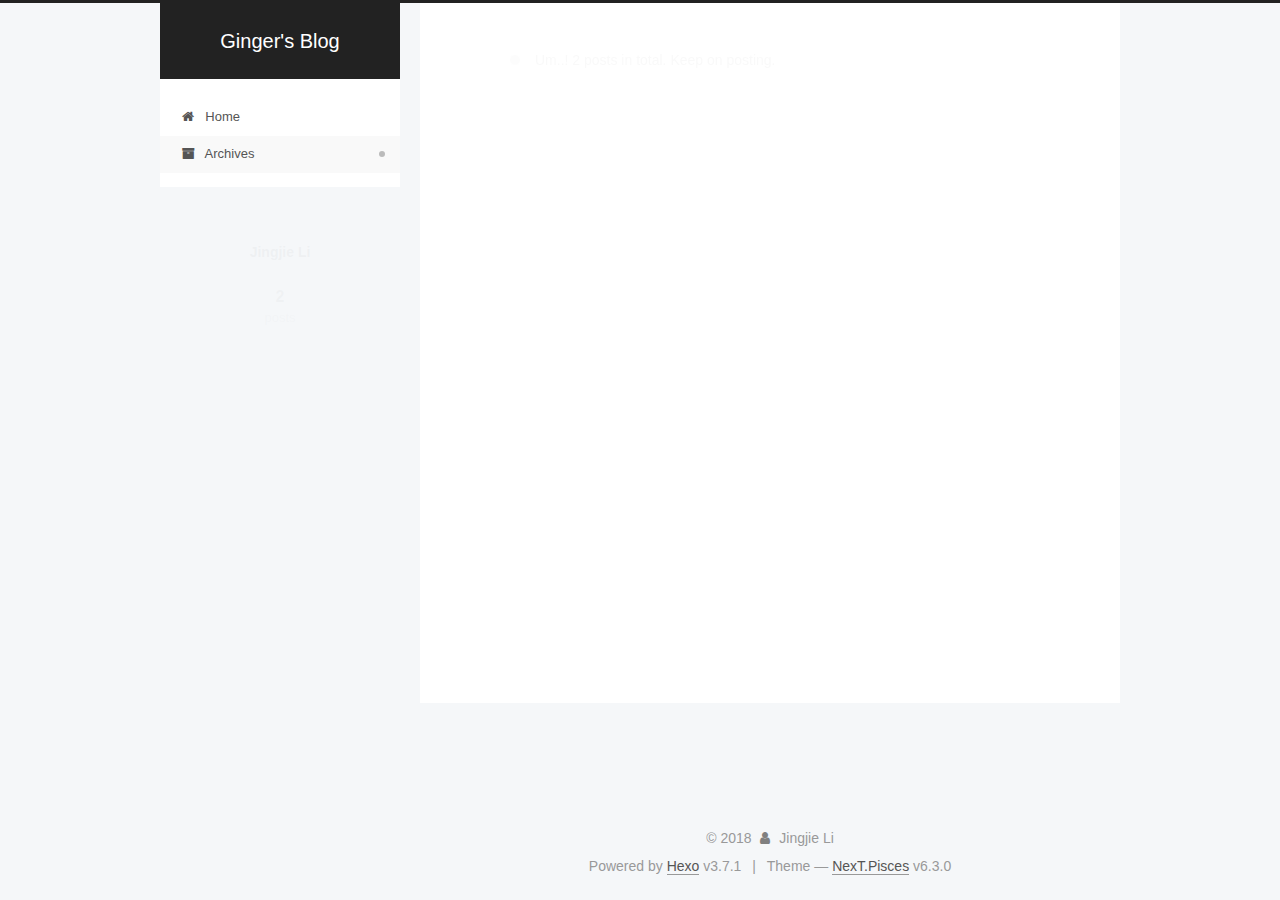
==== commit b23d9dce: "Site updated: 2018-06-23 11:09:20" ====
--- a/archives/index.html
+++ b/archives/index.html
@@ -14,7 +14,7 @@
   
 
 
-<html class="theme-next muse use-motion" lang="">
+<html class="theme-next pisces use-motion" lang="">
 <head>
   <meta charset="UTF-8"/>
 <meta http-equiv="X-UA-Compatible" content="IE=edge" />
@@ -84,7 +84,7 @@
   var NexT = window.NexT || {};
   var CONFIG = {
     root: '/',
-    scheme: 'Muse',
+    scheme: 'Pisces',
     version: '6.3.0',
     sidebar: {"position":"left","display":"post","offset":12,"b2t":false,"scrollpercent":false,"onmobile":false},
     fancybox: false,
@@ -234,22 +234,6 @@
   
 
   
-    
-
-    
-    
-      
-      
-    
-      
-      
-    
-    
-
-  
-
-
-  
 
   
 </nav>
@@ -269,6 +253,22 @@
     <main id="main" class="main">
       <div class="main-inner">
         <div class="content-wrap">
+          
+            
+
+    
+    
+      
+      
+    
+      
+      
+    
+    
+
+  
+
+
           
           <div id="content" class="content">
             
@@ -486,7 +486,7 @@
 
 
 
-  <div class="theme-info">Theme &mdash; <a class="theme-link" target="_blank" href="https://theme-next.org">NexT.Muse</a> v6.3.0</div>
+  <div class="theme-info">Theme &mdash; <a class="theme-link" target="_blank" href="https://theme-next.org">NexT.Pisces</a> v6.3.0</div>
 
 
 
@@ -576,6 +576,13 @@
   
   
 
+
+  <script type="text/javascript" src="/js/src/affix.js?v=6.3.0"></script>
+
+  <script type="text/javascript" src="/js/src/schemes/pisces.js?v=6.3.0"></script>
+
+
+
   
 
   
--- a/css/main.css
+++ b/css/main.css
@@ -189,7 +189,7 @@
   font-size: 14px;
   line-height: 2;
   color: #555;
-  background: #fff;
+  background: #f5f7f9;
 }
 @media (max-width: 767px) {
   body {
@@ -934,11 +934,11 @@
   display: inline-block;
   padding: 0 20px;
   font-size: 14px;
-  color: #fff;
-  background: #222;
-  border: 2px solid #222;
+  color: #555;
+  background: #fff;
+  border: 2px solid #555;
   text-decoration: none;
-  border-radius: 0;
+  border-radius: 2px;
   transition-property: background-color;
   transition-duration: 0.2s;
   transition-timing-function: ease-in-out;
@@ -947,8 +947,8 @@
 }
 .btn:hover {
   border-color: #222;
-  color: #222;
-  background: #fff;
+  color: #fff;
+  background: #222;
 }
 .btn +.btn {
   margin: 0 0 8px 8px;
@@ -1060,7 +1060,7 @@
   width: 24px;
   background: #222;
   font-size: 12px;
-  opacity: 1;
+  opacity: 0.6;
   color: #fff;
   cursor: pointer;
   text-align: center;
@@ -1081,7 +1081,7 @@
   }
 }
 .back-to-top.back-to-top-on {
-  bottom: 19px;
+  bottom: 30px;
 }
 .header {
   background: transparent;
@@ -1130,7 +1130,7 @@
 .site-subtitle {
   margin-top: 10px;
   font-size: 13px;
-  color: #999;
+  color: #ddd;
 }
 .use-motion .brand {
   opacity: 0;
@@ -1203,7 +1203,8 @@
   transition-timing-function: ease-in-out;
   transition-delay: 0s;
 }
-.menu .menu-item a:hover {
+.menu .menu-item a:hover,
+.menu-item-active a {
   border-bottom-color: #222;
 }
 .menu .menu-item .fa {
@@ -1736,9 +1737,9 @@
   display: block;
   margin: 0 auto;
   padding: 2px;
-  max-width: 96px;
+  max-width: 120px;
   height: auto;
-  border: 2px solid #333;
+  border: 1px solid #eee;
   opacity: 1;
 }
 img:hover {
@@ -1752,15 +1753,15 @@
   transform: rotateZ(360deg);
 }
 .site-author-name {
-  margin: 5px 0 0;
+  margin: 0;
   text-align: center;
-  color: #f5f5f5;
-  font-weight: normal;
+  color: #222;
+  font-weight: 600;
 }
 .site-description {
-  margin-top: 5px;
+  margin-top: 0;
   text-align: center;
-  font-size: 14px;
+  font-size: 13px;
   color: #999;
 }
 .site-state {
@@ -1772,7 +1773,7 @@
 .site-state-item {
   display: inline-block;
   padding: 0 15px;
-  border-left: 1px solid #333;
+  border-left: 1px solid #eee;
 }
 .site-state-item:first-child {
   border-left: none;
@@ -1785,11 +1786,11 @@
   text-align: center;
   color: inherit;
   font-weight: 600;
-  font-size: 18px;
+  font-size: 16px;
 }
 .site-state-item-name {
   font-size: 13px;
-  color: inherit;
+  color: #999;
 }
 .feed-link {
   margin-top: 20px;
@@ -1833,7 +1834,7 @@
   width: 4px;
   height: 4px;
   border-radius: 50%;
-  background: #4eff12;
+  background: #ffab7d;
 }
 .links-of-blogroll {
   font-size: 13px;
@@ -1871,7 +1872,7 @@
   color: #555;
 }
 .sidebar-nav li:hover {
-  color: #f5f5f5;
+  color: #fc6423;
 }
 .page-post-detail .sidebar-nav-toc {
   padding: 0 5px;
@@ -1880,11 +1881,11 @@
   margin-left: 10px;
 }
 .sidebar-nav .sidebar-nav-active {
-  color: #87daff;
-  border-bottom-color: #87daff;
+  color: #fc6423;
+  border-bottom-color: #fc6423;
 }
 .sidebar-nav .sidebar-nav-active:hover {
-  color: #87daff;
+  color: #fc6423;
 }
 .sidebar-panel {
   display: none;
@@ -1917,12 +1918,12 @@
   transition-timing-function: ease-in-out;
   transition-delay: 0s;
   transition-property: all;
-  color: #999;
-  border-bottom-color: #555;
+  color: #666;
+  border-bottom-color: #ccc;
 }
 .post-toc ol a:hover {
-  color: #ccc;
-  border-bottom-color: #ccc;
+  color: #000;
+  border-bottom-color: #000;
 }
 .post-toc .nav-item {
   overflow: hidden;
@@ -1943,14 +1944,14 @@
   display: block;
 }
 .post-toc .nav .active > a {
-  color: #87daff;
-  border-bottom-color: #87daff;
+  color: #fc6423;
+  border-bottom-color: #fc6423;
 }
 .post-toc .nav .active-current > a {
-  color: #87daff;
+  color: #fc6423;
 }
 .post-toc .nav .active-current > a:hover {
-  color: #87daff;
+  color: #fc6423;
 }
 .footer {
   font-size: 14px;
@@ -2242,6 +2243,16 @@
   transform: translate(-50%, -50%);
   color: #ccc;
 }
+@media (min-width: 768px) and (max-width: 991px) {
+  .busuanzi-count {
+    width: auto;
+  }
+}
+@media (max-width: 767px) {
+  .busuanzi-count {
+    width: auto;
+  }
+}
 .site-uv,
 .site-pv,
 .page-pv {
@@ -2470,7 +2481,7 @@
   }
 }
 .page-post-detail .sidebar-toggle-line {
-  background: #87daff;
+  background: #fc6423;
 }
 .page-post-detail .comments {
   overflow: hidden;
@@ -2493,104 +2504,453 @@
 ul.breadcrumb li+li:last-child {
   font-weight: bold;
 }
-@media (max-width: 767px) {
-  .header-inner,
-  .container .main-inner,
+.header {
+  position: relative;
+  margin: 0 auto;
+  width: 960px;
+}
+@media (min-width: 768px) and (max-width: 991px) {
+  .header {
+    width: auto;
+  }
+}
+@media (max-width: 767px) {
+  .header {
+    width: auto;
+  }
+}
+.header-inner {
+  position: absolute;
+  top: 0;
+  overflow: hidden;
+  padding: 0;
+  width: 240px;
+  background: #fff;
+  box-shadow: initial;
+  border-radius: initial;
+}
+@media (min-width: 1600px) {
+  .container .header-inner {
+    width: 240px;
+  }
+}
+@media (min-width: 768px) and (max-width: 991px) {
+  .header-inner {
+    position: relative;
+    width: auto;
+    border-radius: initial;
+  }
+}
+@media (max-width: 767px) {
+  .header-inner {
+    position: relative;
+    width: auto;
+    border-radius: initial;
+  }
+}
+.main:before,
+.main:after {
+  content: " ";
+  display: table;
+}
+.main:after {
+  clear: both;
+}
+@media (min-width: 768px) and (max-width: 991px) {
+  .main {
+    padding-bottom: 100px;
+  }
+}
+@media (max-width: 767px) {
+  .main {
+    padding-bottom: 100px;
+  }
+}
+.container .main-inner {
+  width: 960px;
+}
+@media (min-width: 768px) and (max-width: 991px) {
+  .container .main-inner {
+    width: auto;
+  }
+}
+@media (max-width: 767px) {
+  .container .main-inner {
+    width: auto;
+  }
+}
+.content-wrap {
+  float: right;
+  box-sizing: border-box;
+  padding: 40px;
+  width: 700px;
+  background: #fff;
+  min-height: 700px;
+  box-shadow: initial;
+  border-radius: initial;
+}
+@media (min-width: 768px) and (max-width: 991px) {
+  .content-wrap {
+    width: 100%;
+    padding: 20px;
+    border-radius: initial;
+  }
+}
+@media (max-width: 767px) {
+  .content-wrap {
+    width: 100%;
+    padding: 20px;
+    min-height: auto;
+    border-radius: initial;
+  }
+}
+.sidebar {
+  position: static;
+  float: left;
+  margin-top: 300px;
+  width: 240px;
+  background: #f5f7f9;
+  box-shadow: none;
+}
+@media (min-width: 768px) and (max-width: 991px) {
+  .sidebar {
+    display: none;
+  }
+}
+@media (max-width: 767px) {
+  .sidebar {
+    display: none;
+  }
+}
+.sidebar-toggle {
+  display: none;
+}
+.footer-inner {
+  width: 960px;
+  padding-left: 260px;
+}
+@media (min-width: 768px) and (max-width: 991px) {
   .footer-inner {
     width: auto;
-  }
-}
-embed {
+    padding-left: 0 !important;
+    padding-right: 0 !important;
+  }
+}
+@media (max-width: 767px) {
+  .footer-inner {
+    width: auto;
+    padding-left: 0 !important;
+    padding-right: 0 !important;
+  }
+}
+.sidebar-position-right .header-inner {
+  right: 0;
+}
+.sidebar-position-right .content-wrap {
+  float: left;
+}
+.sidebar-position-right .sidebar {
+  float: right;
+}
+.sidebar-position-right .footer-inner {
+  padding-left: 0;
+  padding-right: 260px;
+}
+.site-brand-wrapper {
+  position: relative;
+}
+.site-meta {
+  padding: 20px 0;
+  color: #fff;
+  background: #222;
+}
+@media (min-width: 768px) and (max-width: 991px) {
+  .site-meta {
+    box-shadow: 0 0 16px rgba(0,0,0,0.5);
+  }
+}
+@media (max-width: 767px) {
+  .site-meta {
+    box-shadow: 0 0 16px rgba(0,0,0,0.5);
+  }
+}
+.brand {
+  padding: 0;
+  background: none;
+}
+.brand:hover {
+  color: #fff;
+}
+.site-subtitle {
+  margin: 10px 10px 0;
+  font-weight: initial;
+}
+.site-search form {
+  display: none;
+}
+.site-nav {
+  border-top: none;
+}
+@media (min-width: 768px) and (max-width: 991px) {
+  .site-nav {
+    display: none !important;
+  }
+}
+@media (min-width: 768px) and (max-width: 991px) {
+  .site-nav-on {
+    display: block !important;
+  }
+}
+.menu .menu-item {
   display: block;
-  margin: 0px auto 25px auto;
-}
-.custom-logo .site-meta-headline {
-  text-align: center;
-}
-.custom-logo .brand {
-  background: none;
-}
-.custom-logo .site-title {
-  margin: 10px auto 0;
-  font-size: 24px;
-  color: #222;
-}
-.custom-logo .site-title a {
-  border: none;
-}
-.custom-logo-image {
-  margin: 0 auto;
-  padding: 5px;
-  max-width: 150px;
-  background: #fff;
-}
-@media (max-width: 767px) {
-  .site-nav {
-    position: absolute;
-    left: 0;
-    top: 52px;
-    margin: 0;
-    width: 100%;
-    padding: 0;
-    background: #fff;
-    border-bottom: 1px solid #ddd;
-    z-index: 1030;
-  }
-}
-@media (max-width: 767px) {
-  .menu {
-    text-align: left;
-  }
-}
-@media (max-width: 767px) {
-  .menu .menu-item {
-    display: block;
-    margin: 0 10px;
-    vertical-align: top;
-  }
+  margin: 0;
+}
+.menu .menu-item a {
+  position: relative;
+  box-sizing: border-box;
+  padding: 5px 20px;
+  text-align: left;
+  line-height: inherit;
+  transition-property: background-color;
+  transition-duration: 0.2s;
+  transition-timing-function: ease-in-out;
+  transition-delay: 0s;
+}
+.menu .menu-item a:hover,
+.menu-item-active a {
+  background: #f9f9f9;
+  border-bottom-color: #fff;
 }
 .menu .menu-item .badge {
   display: inline-block;
-  padding: 1px 4px;
-  margin-left: 5px;
+  padding: 2px 5px;
   font-weight: 700;
   line-height: 1;
+  color: #fff;
   text-align: center;
   white-space: nowrap;
-  background-color: #eee;
-}
-@media (max-width: 767px) {
-  .menu .menu-item .badge {
-    float: right;
-    margin: 0.35em 0 0 0;
-  }
-}
-@media (max-width: 767px) {
-  .menu .menu-item br {
-    display: none;
-  }
-}
-@media (max-width: 767px) {
-  .menu .menu-item a {
-    padding: 5px 10px;
-    border-bottom-color: #fff !important;
-  }
-}
-.menu .menu-item .fa {
+  vertical-align: middle;
+  background-color: #ccc;
+  border-radius: 10px;
+  float: right;
+  margin: 0.35em 0 0 0;
+  text-shadow: 1px 1px 0px rgba(0,0,0,0.1);
+}
+.menu .menu-item br {
+  display: none;
+}
+.menu-item-active a:after {
+  content: " ";
+  position: absolute;
+  top: 50%;
+  margin-top: -3px;
+  right: 15px;
+  width: 6px;
+  height: 6px;
+  border-radius: 50%;
+  background-color: #bbb;
+}
+.btn-bar {
+  background-color: #fff;
+}
+.site-nav-toggle {
+  left: 20px;
+  top: 50%;
+  -webkit-transform: translateY(-50%);
+  -webkit-transform: translateY(-50%);
+  -moz-transform: translateY(-50%);
+  -ms-transform: translateY(-50%);
+  -o-transform: translateY(-50%);
+  transform: translateY(-50%);
+}
+@media (min-width: 768px) and (max-width: 991px) {
+  .site-nav-toggle {
+    display: block;
+  }
+}
+.sub-menu {
+  margin: 0;
+  padding: 6px 0;
+  background: #fff !important;
+  border-bottom: 1px solid #ddd;
+}
+.sub-menu .menu-item {
+  display: inline-block !important;
+}
+.sub-menu .menu-item a {
+  padding: initial !important;
+  margin: 5px 10px;
+}
+.sub-menu .menu-item a:hover {
+  background: initial !important;
+  color: #fc6423;
+}
+.sub-menu .menu-item-active a {
+  background: #fff !important;
+  color: #fc6423;
+  border-bottom-color: #fc6423;
+}
+.sub-menu .menu-item-active a:hover {
+  background: #fff !important;
+  border-bottom-color: #fc6423;
+}
+.sub-menu .menu-item-active a:after {
+  content: initial;
+}
+.use-motion .sidebar .motion-element {
+  opacity: 1;
+}
+.sidebar {
+  margin-left: -100%;
+  right: auto;
+  bottom: auto;
+  -webkit-transform: none;
+}
+.sidebar-inner {
+  box-sizing: border-box;
+  width: 240px;
+  color: #555;
+  background: #fff;
+  box-shadow: initial;
+  border-radius: initial;
+  opacity: 0;
+}
+.sidebar-inner.affix {
+  position: fixed;
+  top: 12px;
+}
+.sidebar-inner.affix-bottom {
+  position: absolute;
+}
+.site-overview {
+  text-align: left;
+}
+.site-author:before,
+.site-author:after {
+  content: " ";
+  display: table;
+}
+.site-author:after {
+  clear: both;
+}
+.sidebar a,
+.sidebar .exturl {
+  color: #555;
+}
+.sidebar a:hover,
+.sidebar .exturl:hover {
+  color: #222;
+}
+.site-state-item {
+  padding: 0 10px;
+}
+.links-of-author-item a:before,
+.links-of-author-item .exturl:before {
+  display: none;
+}
+.links-of-author-item a,
+.links-of-author-item .exturl {
+  border-bottom: none;
+  text-decoration: underline;
+}
+.feed-link {
+  border-top: 1px dotted #ccc;
+  border-bottom: 1px dotted #ccc;
+  text-align: center;
+}
+.feed-link a {
+  display: block;
+  color: #fc6423;
+  border: none;
+}
+.feed-link a:hover {
+  background: none;
+  color: #e34603;
+}
+.feed-link a:hover i {
+  color: #e34603;
+}
+.links-of-author {
+  display: flex;
+  flex-wrap: wrap;
+  justify-content: center;
+}
+.links-of-author .exturl {
+  font-size: 13px;
+}
+.links-of-author-item {
+  margin: 5px 0 0;
+  width: 50%;
+}
+.links-of-author-item a,
+.links-of-author-item .exturl {
+  max-width: 216px;
+  box-sizing: border-box;
+  display: inline-block;
   margin-right: 0;
-}
-.menu-item-active a {
-  border-bottom-color: #222 !important;
-  color: #222;
-}
-@media (max-width: 767px) {
-  .menu-item-active a {
-    border-bottom-color: #fff !important;
-  }
-}
-.site-search form {
-  display: none;
+  margin-bottom: 0;
+  padding: 0 5px;
+  overflow: hidden;
+  white-space: nowrap;
+  text-overflow: ellipsis;
+}
+.links-of-author-item a,
+.links-of-author-item .exturl {
+  display: block;
+  text-decoration: none;
+}
+.links-of-author-item a:hover,
+.links-of-author-item .exturl:hover {
+  border-radius: 4px;
+  background: #eee;
+}
+.links-of-author-item .fa {
+  margin-right: 2px;
+  font-size: 16px;
+}
+.links-of-author-item .fa-globe {
+  font-size: 15px;
+}
+.links-of-blogroll {
+  text-align: center;
+  margin-top: 20px;
+  padding: 3px 0 0;
+  border-top: 1px dotted #ccc;
+}
+.links-of-blogroll-title {
+  margin-top: 0;
+}
+.links-of-blogroll-item {
+  padding: 0;
+}
+.links-of-blogroll-inline:before,
+.links-of-blogroll-inline:after {
+  content: " ";
+  display: table;
+}
+.links-of-blogroll-inline:after {
+  clear: both;
 }
 .links-of-blogroll-inline .links-of-blogroll-item {
-  display: inline-block;
-}
+  margin: 5px 0 0;
+  width: 50%;
+  display: inline-block;
+  width: unset;
+}
+.links-of-blogroll-inline .links-of-blogroll-item a,
+.links-of-blogroll-inline .links-of-blogroll-item .exturl {
+  max-width: 216px;
+  box-sizing: border-box;
+  display: inline-block;
+  margin-right: 0;
+  margin-bottom: 0;
+  padding: 0 5px;
+  overflow: hidden;
+  white-space: nowrap;
+  text-overflow: ellipsis;
+}
+@media (max-width: 767px) {
+  .post-body {
+    text-align: justify;
+  }
+}
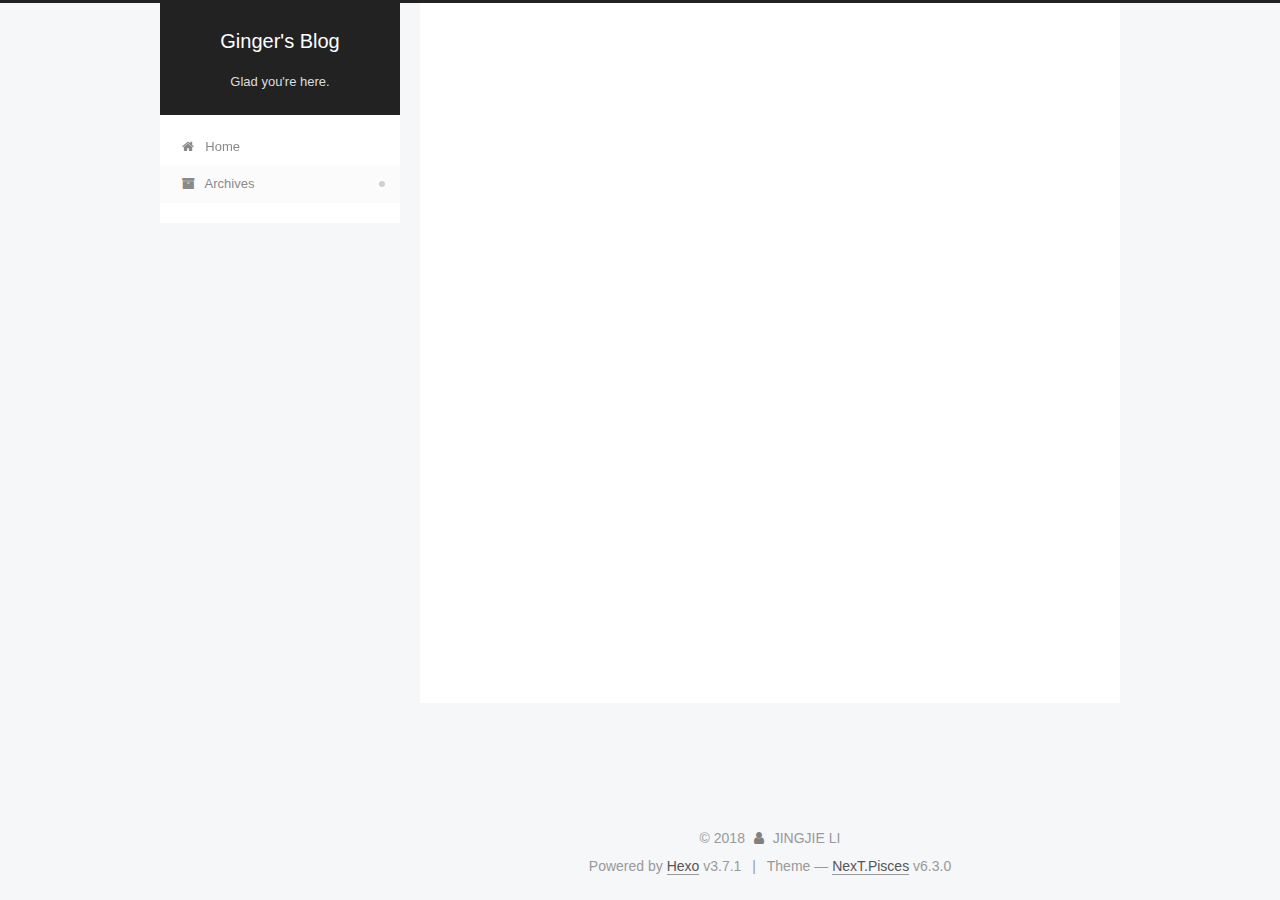
==== commit 11c8fd40: "Site updated: 2018-06-23 17:31:33" ====
--- a/archives/index.html
+++ b/archives/index.html
@@ -108,13 +108,16 @@
 
 
 
-  <meta property="og:type" content="website">
+  <meta name="description" content="Basically a dump for notes.">
+<meta property="og:type" content="website">
 <meta property="og:title" content="Ginger&#39;s Blog">
 <meta property="og:url" content="http://yoursite.com/archives/index.html">
 <meta property="og:site_name" content="Ginger&#39;s Blog">
+<meta property="og:description" content="Basically a dump for notes.">
 <meta property="og:locale" content="default">
 <meta name="twitter:card" content="summary">
 <meta name="twitter:title" content="Ginger&#39;s Blog">
+<meta name="twitter:description" content="Basically a dump for notes.">
 
 
 
@@ -194,6 +197,10 @@
       </a>
     </div>
     
+      
+        <p class="site-subtitle">Glad you're here.</p>
+      
+    
   </div>
 
   <div class="site-nav-toggle">
@@ -287,7 +294,7 @@
         
           
         
-        Um..! 2 posts in total. Keep on posting.
+        Um..! 5 posts in total. Keep on posting.
       </span>
       
 
@@ -312,9 +319,9 @@
 
       <h2 class="post-title">
         
-            <a class="post-title-link" href="/2018/06/23/test-article/" itemprop="url">
-              
-                <span itemprop="name">test_article</span>
+            <a class="post-title-link" href="/2018/06/23/Albums-of-2015/" itemprop="url">
+              
+                <span itemprop="name">Albums of 2015 (Completed)</span>
               
             </a>
         
@@ -322,7 +329,118 @@
 
       <div class="post-meta">
         <time class="post-time" itemprop="dateCreated"
-              datetime="2018-06-23T09:40:47+08:00"
+              datetime="2018-06-23T17:01:21+08:00"
+              content="2018-06-23" >
+          06-23
+        </time>
+      </div>
+
+    </header>
+  </article>
+
+
+
+      
+
+        
+        
+        
+
+        
+        
+
+        
+
+  <article class="post post-type-normal" itemscope itemtype="http://schema.org/Article">
+    <header class="post-header">
+
+      <h2 class="post-title">
+        
+            <a class="post-title-link" href="/2018/06/23/Albums-of-2016/" itemprop="url">
+              
+                <span itemprop="name">Albums of 2016 (Completed)</span>
+              
+            </a>
+        
+      </h2>
+
+      <div class="post-meta">
+        <time class="post-time" itemprop="dateCreated"
+              datetime="2018-06-23T16:47:11+08:00"
+              content="2018-06-23" >
+          06-23
+        </time>
+      </div>
+
+    </header>
+  </article>
+
+
+
+      
+
+        
+        
+        
+
+        
+        
+
+        
+
+  <article class="post post-type-normal" itemscope itemtype="http://schema.org/Article">
+    <header class="post-header">
+
+      <h2 class="post-title">
+        
+            <a class="post-title-link" href="/2018/06/23/Albums-of-2017/" itemprop="url">
+              
+                <span itemprop="name">Albums of 2017 (Completed)</span>
+              
+            </a>
+        
+      </h2>
+
+      <div class="post-meta">
+        <time class="post-time" itemprop="dateCreated"
+              datetime="2018-06-23T16:27:42+08:00"
+              content="2018-06-23" >
+          06-23
+        </time>
+      </div>
+
+    </header>
+  </article>
+
+
+
+      
+
+        
+        
+        
+
+        
+        
+
+        
+
+  <article class="post post-type-normal" itemscope itemtype="http://schema.org/Article">
+    <header class="post-header">
+
+      <h2 class="post-title">
+        
+            <a class="post-title-link" href="/2018/06/23/Albums-of-2018/" itemprop="url">
+              
+                <span itemprop="name">Albums of 2018 (Updating)</span>
+              
+            </a>
+        
+      </h2>
+
+      <div class="post-meta">
+        <time class="post-time" itemprop="dateCreated"
+              datetime="2018-06-23T14:40:24+08:00"
               content="2018-06-23" >
           06-23
         </time>
@@ -409,8 +527,8 @@
         <div class="site-overview">
           <div class="site-author motion-element" itemprop="author" itemscope itemtype="http://schema.org/Person">
             
-              <p class="site-author-name" itemprop="name">Jingjie Li</p>
-              <p class="site-description motion-element" itemprop="description"></p>
+              <p class="site-author-name" itemprop="name">JINGJIE LI</p>
+              <p class="site-description motion-element" itemprop="description">Basically a dump for notes.</p>
           </div>
 
           
@@ -420,7 +538,7 @@
                 
                   <a href="/archives/">
                 
-                    <span class="site-state-item-count">2</span>
+                    <span class="site-state-item-count">5</span>
                     <span class="site-state-item-name">posts</span>
                   </a>
                 </div>
@@ -468,7 +586,7 @@
   <span class="with-love" id="animate">
     <i class="fa fa-user"></i>
   </span>
-  <span class="author" itemprop="copyrightHolder">Jingjie Li</span>
+  <span class="author" itemprop="copyrightHolder">JINGJIE LI</span>
 
   
 
--- a/css/main.css
+++ b/css/main.css
@@ -1834,7 +1834,7 @@
   width: 4px;
   height: 4px;
   border-radius: 50%;
-  background: #ffab7d;
+  background: #ff612a;
 }
 .links-of-blogroll {
   font-size: 13px;
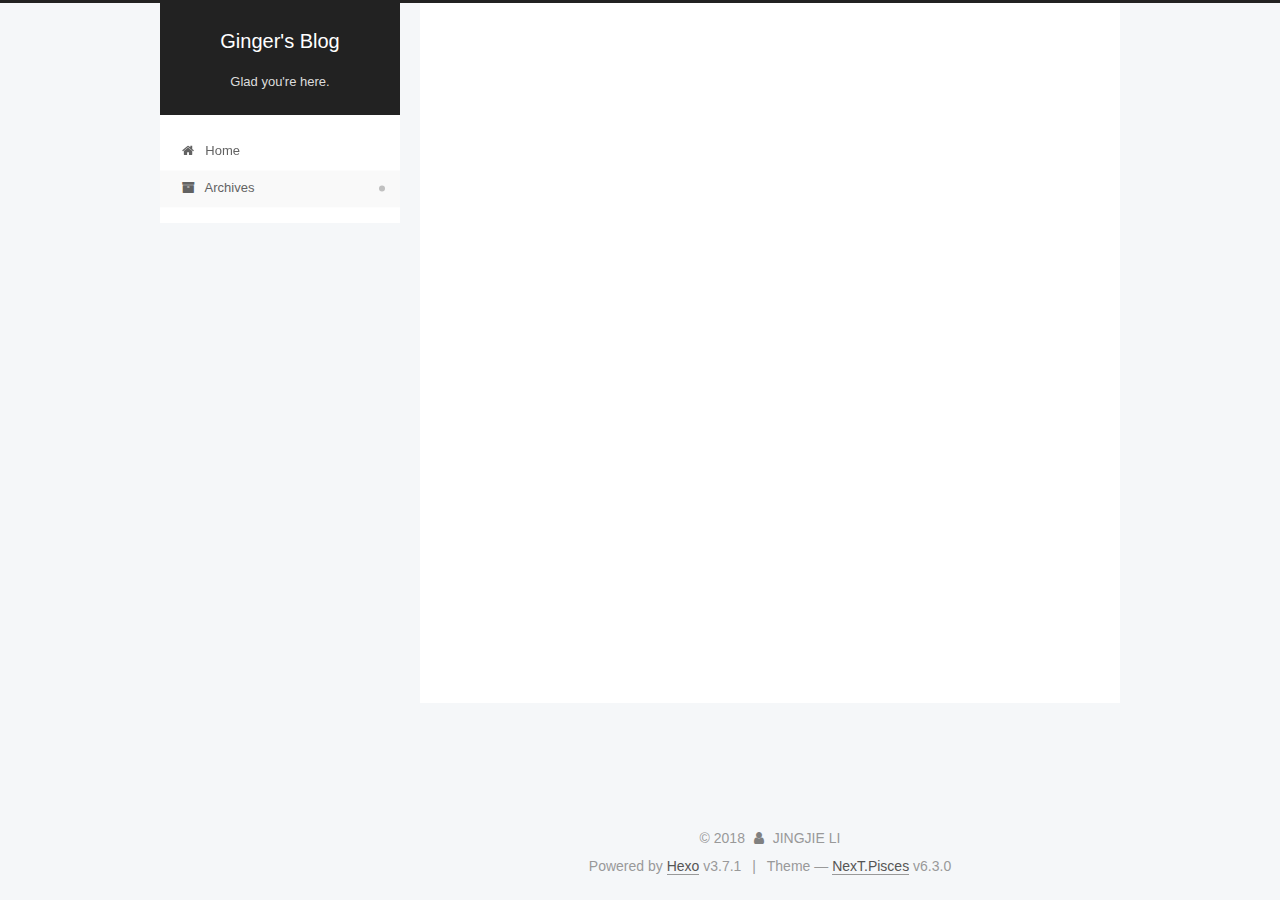
==== commit 40ce6317: "Site updated: 2018-06-23 22:45:39" ====
--- a/archives/index.html
+++ b/archives/index.html
@@ -553,6 +553,30 @@
           
 
           
+            <div class="links-of-author motion-element">
+              
+                <span class="links-of-author-item">
+                  <a href="https://github.com/jingjieli/" target="_blank" title="GitHub"><i class="fa fa-fw fa-github"></i>GitHub</a>
+                  
+                </span>
+              
+                <span class="links-of-author-item">
+                  <a href="https://hk.linkedin.com/in/jingjie-li-498b56137" target="_blank" title="LinkedIn"><i class="fa fa-fw fa-linkedin"></i>LinkedIn</a>
+                  
+                </span>
+              
+                <span class="links-of-author-item">
+                  <a href="https://music.163.com/#/user/home?id=133055" target="_blank" title="Music"><i class="fa fa-fw fa-music"></i>Music</a>
+                  
+                </span>
+              
+                <span class="links-of-author-item">
+                  <a href="https://www.douban.com/people/60904069/" target="_blank" title="Movie"><i class="fa fa-fw fa-film"></i>Movie</a>
+                  
+                </span>
+              
+            </div>
+          
 
           
           
--- a/css/main.css
+++ b/css/main.css
@@ -1834,7 +1834,7 @@
   width: 4px;
   height: 4px;
   border-radius: 50%;
-  background: #ff612a;
+  background: #4db683;
 }
 .links-of-blogroll {
   font-size: 13px;
